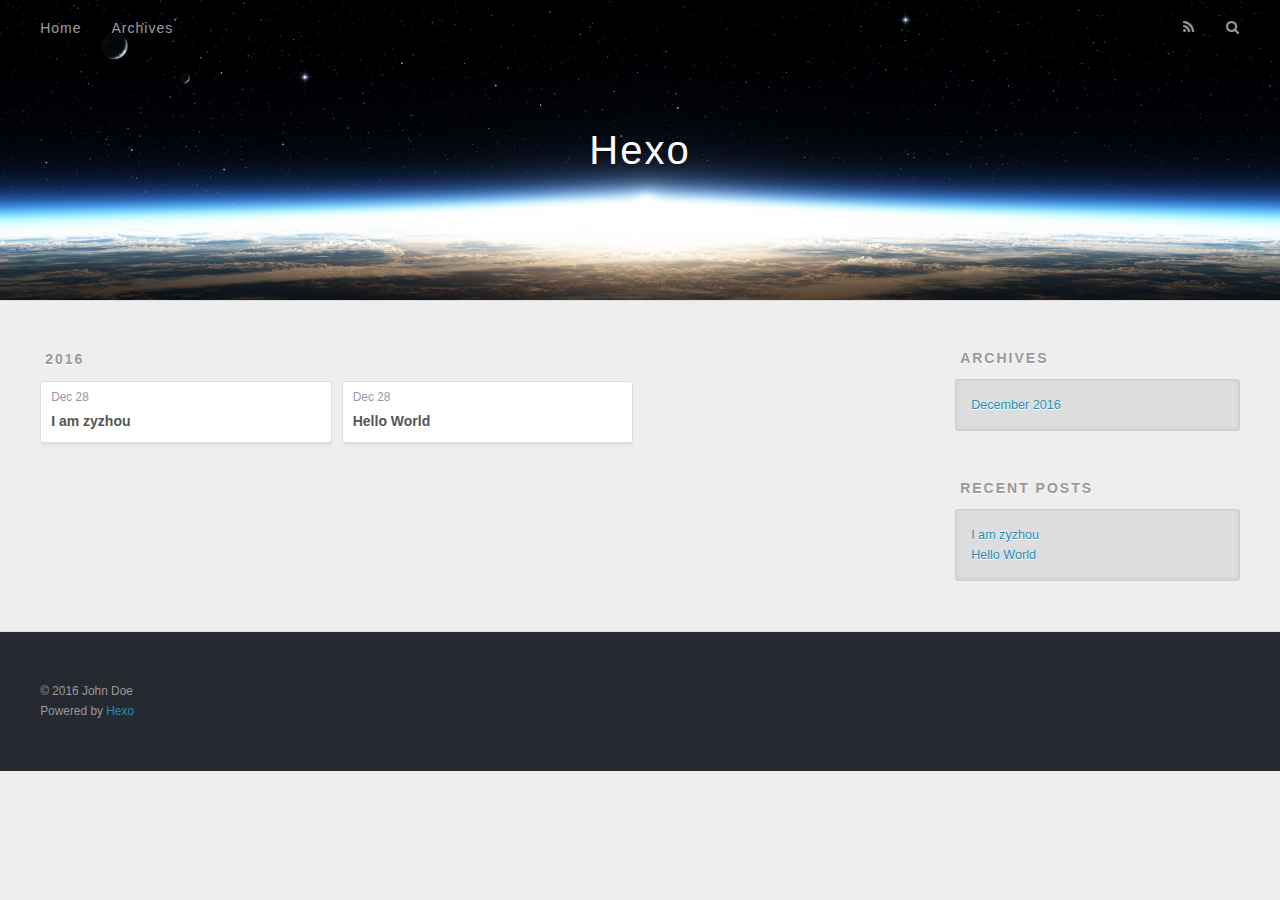
==== archives/index.html @ e1644403 "Site updated: 2016-12-28 16:24:55" ====
<!DOCTYPE html>
<html>
<head>
  <meta charset="utf-8">
  
  <title>Archives | Hexo</title>
  <meta name="viewport" content="width=device-width, initial-scale=1, maximum-scale=1">
  <meta property="og:type" content="website">
<meta property="og:title" content="Hexo">
<meta property="og:url" content="http://yoursite.com/archives/index.html">
<meta property="og:site_name" content="Hexo">
<meta name="twitter:card" content="summary">
<meta name="twitter:title" content="Hexo">
  
    <link rel="alternate" href="/atom.xml" title="Hexo" type="application/atom+xml">
  
  
    <link rel="icon" href="/favicon.png">
  
  
    <link href="//fonts.googleapis.com/css?family=Source+Code+Pro" rel="stylesheet" type="text/css">
  
  <link rel="stylesheet" href="/css/style.css">
  

</head>

<body>
  <div id="container">
    <div id="wrap">
      <header id="header">
  <div id="banner"></div>
  <div id="header-outer" class="outer">
    <div id="header-title" class="inner">
      <h1 id="logo-wrap">
        <a href="/" id="logo">Hexo</a>
      </h1>
      
    </div>
    <div id="header-inner" class="inner">
      <nav id="main-nav">
        <a id="main-nav-toggle" class="nav-icon"></a>
        
          <a class="main-nav-link" href="/">Home</a>
        
          <a class="main-nav-link" href="/archives">Archives</a>
        
      </nav>
      <nav id="sub-nav">
        
          <a id="nav-rss-link" class="nav-icon" href="/atom.xml" title="RSS Feed"></a>
        
        <a id="nav-search-btn" class="nav-icon" title="Search"></a>
      </nav>
      <div id="search-form-wrap">
        <form action="//google.com/search" method="get" accept-charset="UTF-8" class="search-form"><input type="search" name="q" results="0" class="search-form-input" placeholder="Search"><button type="submit" class="search-form-submit">&#xF002;</button><input type="hidden" name="sitesearch" value="http://yoursite.com"></form>
      </div>
    </div>
  </div>
</header>
      <div class="outer">
        <section id="main">
  
  
    
    
      
      
      <section class="archives-wrap">
        <div class="archive-year-wrap">
          <a href="/archives/2016" class="archive-year">2016</a>
        </div>
        <div class="archives">
    
    <article class="archive-article archive-type-post">
  <div class="archive-article-inner">
    <header class="archive-article-header">
      <a href="/2016/12/28/I-am-zyzhou/" class="archive-article-date">
  <time datetime="2016-12-28T08:07:32.000Z" itemprop="datePublished">Dec 28</time>
</a>
      
  
    <h1 itemprop="name">
      <a class="archive-article-title" href="/2016/12/28/I-am-zyzhou/">I am zyzhou</a>
    </h1>
  

    </header>
  </div>
</article>
  
    
    
    <article class="archive-article archive-type-post">
  <div class="archive-article-inner">
    <header class="archive-article-header">
      <a href="/2016/12/28/hello-world/" class="archive-article-date">
  <time datetime="2016-12-28T08:02:18.606Z" itemprop="datePublished">Dec 28</time>
</a>
      
  
    <h1 itemprop="name">
      <a class="archive-article-title" href="/2016/12/28/hello-world/">Hello World</a>
    </h1>
  

    </header>
  </div>
</article>
  
  
    </div></section>
  

</section>
        
          <aside id="sidebar">
  
    

  
    

  
    
  
    
  <div class="widget-wrap">
    <h3 class="widget-title">Archives</h3>
    <div class="widget">
      <ul class="archive-list"><li class="archive-list-item"><a class="archive-list-link" href="/archives/2016/12/">December 2016</a></li></ul>
    </div>
  </div>


  
    
  <div class="widget-wrap">
    <h3 class="widget-title">Recent Posts</h3>
    <div class="widget">
      <ul>
        
          <li>
            <a href="/2016/12/28/I-am-zyzhou/">I am zyzhou</a>
          </li>
        
          <li>
            <a href="/2016/12/28/hello-world/">Hello World</a>
          </li>
        
      </ul>
    </div>
  </div>

  
</aside>
        
      </div>
      <footer id="footer">
  
  <div class="outer">
    <div id="footer-info" class="inner">
      &copy; 2016 John Doe<br>
      Powered by <a href="http://hexo.io/" target="_blank">Hexo</a>
    </div>
  </div>
</footer>
    </div>
    <nav id="mobile-nav">
  
    <a href="/" class="mobile-nav-link">Home</a>
  
    <a href="/archives" class="mobile-nav-link">Archives</a>
  
</nav>
    

<script src="//ajax.googleapis.com/ajax/libs/jquery/2.0.3/jquery.min.js"></script>


  <link rel="stylesheet" href="/fancybox/jquery.fancybox.css">
  <script src="/fancybox/jquery.fancybox.pack.js"></script>


<script src="/js/script.js"></script>

  </div>
</body>
</html>
---- css/style.css ----
body {
  width: 100%;
}
body:before,
body:after {
  content: "";
  display: table;
}
body:after {
  clear: both;
}
html,
body,
div,
span,
applet,
object,
iframe,
h1,
h2,
h3,
h4,
h5,
h6,
p,
blockquote,
pre,
a,
abbr,
acronym,
address,
big,
cite,
code,
del,
dfn,
em,
img,
ins,
kbd,
q,
s,
samp,
small,
strike,
strong,
sub,
sup,
tt,
var,
dl,
dt,
dd,
ol,
ul,
li,
fieldset,
form,
label,
legend,
table,
caption,
tbody,
tfoot,
thead,
tr,
th,
td {
  margin: 0;
  padding: 0;
  border: 0;
  outline: 0;
  font-weight: inherit;
  font-style: inherit;
  font-family: inherit;
  font-size: 100%;
  vertical-align: baseline;
}
body {
  line-height: 1;
  color: #000;
  background: #fff;
}
ol,
ul {
  list-style: none;
}
table {
  border-collapse: separate;
  border-spacing: 0;
  vertical-align: middle;
}
caption,
th,
td {
  text-align: left;
  font-weight: normal;
  vertical-align: middle;
}
a img {
  border: none;
}
input,
button {
  margin: 0;
  padding: 0;
}
input::-moz-focus-inner,
button::-moz-focus-inner {
  border: 0;
  padding: 0;
}
@font-face {
  font-family: FontAwesome;
  font-style: normal;
  font-weight: normal;
  src: url("fonts/fontawesome-webfont.eot?v=#4.0.3");
  src: url("fonts/fontawesome-webfont.eot?#iefix&v=#4.0.3") format("embedded-opentype"), url("fonts/fontawesome-webfont.woff?v=#4.0.3") format("woff"), url("fonts/fontawesome-webfont.ttf?v=#4.0.3") format("truetype"), url("fonts/fontawesome-webfont.svg#fontawesomeregular?v=#4.0.3") format("svg");
}
html,
body,
#container {
  height: 100%;
}
body {
  background: #eee;
  font: 14px "Helvetica Neue", Helvetica, Arial, sans-serif;
  -webkit-text-size-adjust: 100%;
}
.outer {
  max-width: 1220px;
  margin: 0 auto;
  padding: 0 20px;
}
.outer:before,
.outer:after {
  content: "";
  display: table;
}
.outer:after {
  clear: both;
}
.inner {
  display: inline;
  float: left;
  width: 98.33333333333333%;
  margin: 0 0.833333333333333%;
}
.left,
.alignleft {
  float: left;
}
.right,
.alignright {
  float: right;
}
.clear {
  clear: both;
}
#container {
  position: relative;
}
.mobile-nav-on {
  overflow: hidden;
}
#wrap {
  height: 100%;
  width: 100%;
  position: absolute;
  top: 0;
  left: 0;
  -webkit-transition: 0.2s ease-out;
  -moz-transition: 0.2s ease-out;
  -ms-transition: 0.2s ease-out;
  transition: 0.2s ease-out;
  z-index: 1;
  background: #eee;
}
.mobile-nav-on #wrap {
  left: 280px;
}
@media screen and (min-width: 768px) {
  #main {
    display: inline;
    float: left;
    width: 73.33333333333333%;
    margin: 0 0.833333333333333%;
  }
}
.article-date,
.article-category-link,
.archive-year,
.widget-title {
  text-decoration: none;
  text-transform: uppercase;
  letter-spacing: 2px;
  color: #999;
  margin-bottom: 1em;
  margin-left: 5px;
  line-height: 1em;
  text-shadow: 0 1px #fff;
  font-weight: bold;
}
.article-inner,
.archive-article-inner {
  background: #fff;
  -webkit-box-shadow: 1px 2px 3px #ddd;
  box-shadow: 1px 2px 3px #ddd;
  border: 1px solid #ddd;
  border-radius: 3px;
}
.article-entry h1,
.widget h1 {
  font-size: 2em;
}
.article-entry h2,
.widget h2 {
  font-size: 1.5em;
}
.article-entry h3,
.widget h3 {
  font-size: 1.3em;
}
.article-entry h4,
.widget h4 {
  font-size: 1.2em;
}
.article-entry h5,
.widget h5 {
  font-size: 1em;
}
.article-entry h6,
.widget h6 {
  font-size: 1em;
  color: #999;
}
.article-entry hr,
.widget hr {
  border: 1px dashed #ddd;
}
.article-entry strong,
.widget strong {
  font-weight: bold;
}
.article-entry em,
.widget em,
.article-entry cite,
.widget cite {
  font-style: italic;
}
.article-entry sup,
.widget sup,
.article-entry sub,
.widget sub {
  font-size: 0.75em;
  line-height: 0;
  position: relative;
  vertical-align: baseline;
}
.article-entry sup,
.widget sup {
  top: -0.5em;
}
.article-entry sub,
.widget sub {
  bottom: -0.2em;
}
.article-entry small,
.widget small {
  font-size: 0.85em;
}
.article-entry acronym,
.widget acronym,
.article-entry abbr,
.widget abbr {
  border-bottom: 1px dotted;
}
.article-entry ul,
.widget ul,
.article-entry ol,
.widget ol,
.article-entry dl,
.widget dl {
  margin: 0 20px;
  line-height: 1.6em;
}
.article-entry ul ul,
.widget ul ul,
.article-entry ol ul,
.widget ol ul,
.article-entry ul ol,
.widget ul ol,
.article-entry ol ol,
.widget ol ol {
  margin-top: 0;
  margin-bottom: 0;
}
.article-entry ul,
.widget ul {
  list-style: disc;
}
.article-entry ol,
.widget ol {
  list-style: decimal;
}
.article-entry dt,
.widget dt {
  font-weight: bold;
}
#header {
  height: 300px;
  position: relative;
  border-bottom: 1px solid #ddd;
}
#header:before,
#header:after {
  content: "";
  position: absolute;
  left: 0;
  right: 0;
  height: 40px;
}
#header:before {
  top: 0;
  background: -webkit-linear-gradient(rgba(0,0,0,0.2), transparent);
  background: -moz-linear-gradient(rgba(0,0,0,0.2), transparent);
  background: -ms-linear-gradient(rgba(0,0,0,0.2), transparent);
  background: linear-gradient(rgba(0,0,0,0.2), transparent);
}
#header:after {
  bottom: 0;
  background: -webkit-linear-gradient(transparent, rgba(0,0,0,0.2));
  background: -moz-linear-gradient(transparent, rgba(0,0,0,0.2));
  background: -ms-linear-gradient(transparent, rgba(0,0,0,0.2));
  background: linear-gradient(transparent, rgba(0,0,0,0.2));
}
#header-outer {
  height: 100%;
  position: relative;
}
#header-inner {
  position: relative;
  overflow: hidden;
}
#banner {
  position: absolute;
  top: 0;
  left: 0;
  width: 100%;
  height: 100%;
  background: url("images/banner.jpg") center #000;
  -webkit-background-size: cover;
  -moz-background-size: cover;
  background-size: cover;
  z-index: -1;
}
#header-title {
  text-align: center;
  height: 40px;
  position: absolute;
  top: 50%;
  left: 0;
  margin-top: -20px;
}
#logo,
#subtitle {
  text-decoration: none;
  color: #fff;
  font-weight: 300;
  text-shadow: 0 1px 4px rgba(0,0,0,0.3);
}
#logo {
  font-size: 40px;
  line-height: 40px;
  letter-spacing: 2px;
}
#subtitle {
  font-size: 16px;
  line-height: 16px;
  letter-spacing: 1px;
}
#subtitle-wrap {
  margin-top: 16px;
}
#main-nav {
  float: left;
  margin-left: -15px;
}
.nav-icon,
.main-nav-link {
  float: left;
  color: #fff;
  opacity: 0.6;
  text-decoration: none;
  text-shadow: 0 1px rgba(0,0,0,0.2);
  -webkit-transition: opacity 0.2s;
  -moz-transition: opacity 0.2s;
  -ms-transition: opacity 0.2s;
  transition: opacity 0.2s;
  display: block;
  padding: 20px 15px;
}
.nav-icon:hover,
.main-nav-link:hover {
  opacity: 1;
}
.nav-icon {
  font-family: FontAwesome;
  text-align: center;
  font-size: 14px;
  width: 14px;
  height: 14px;
  padding: 20px 15px;
  position: relative;
  cursor: pointer;
}
.main-nav-link {
  font-weight: 300;
  letter-spacing: 1px;
}
@media screen and (max-width: 479px) {
  .main-nav-link {
    display: none;
  }
}
#main-nav-toggle {
  display: none;
}
#main-nav-toggle:before {
  content: "\f0c9";
}
@media screen and (max-width: 479px) {
  #main-nav-toggle {
    display: block;
  }
}
#sub-nav {
  float: right;
  margin-right: -15px;
}
#nav-rss-link:before {
  content: "\f09e";
}
#nav-search-btn:before {
  content: "\f002";
}
#search-form-wrap {
  position: absolute;
  top: 15px;
  width: 150px;
  height: 30px;
  right: -150px;
  opacity: 0;
  -webkit-transition: 0.2s ease-out;
  -moz-transition: 0.2s ease-out;
  -ms-transition: 0.2s ease-out;
  transition: 0.2s ease-out;
}
#search-form-wrap.on {
  opacity: 1;
  right: 0;
}
@media screen and (max-width: 479px) {
  #search-form-wrap {
    width: 100%;
    right: -100%;
  }
}
.search-form {
  position: absolute;
  top: 0;
  left: 0;
  right: 0;
  background: #fff;
  padding: 5px 15px;
  border-radius: 15px;
  -webkit-box-shadow: 0 0 10px rgba(0,0,0,0.3);
  box-shadow: 0 0 10px rgba(0,0,0,0.3);
}
.search-form-input {
  border: none;
  background: none;
  color: #555;
  width: 100%;
  font: 13px "Helvetica Neue", Helvetica, Arial, sans-serif;
  outline: none;
}
.search-form-input::-webkit-search-results-decoration,
.search-form-input::-webkit-search-cancel-button {
  -webkit-appearance: none;
}
.search-form-submit {
  position: absolute;
  top: 50%;
  right: 10px;
  margin-top: -7px;
  font: 13px FontAwesome;
  border: none;
  background: none;
  color: #bbb;
  cursor: pointer;
}
.search-form-submit:hover,
.search-form-submit:focus {
  color: #777;
}
.article {
  margin: 50px 0;
}
.article-inner {
  overflow: hidden;
}
.article-meta:before,
.article-meta:after {
  content: "";
  display: table;
}
.article-meta:after {
  clear: both;
}
.article-date {
  float: left;
}
.article-category {
  float: left;
  line-height: 1em;
  color: #ccc;
  text-shadow: 0 1px #fff;
  margin-left: 8px;
}
.article-category:before {
  content: "\2022";
}
.article-category-link {
  margin: 0 12px 1em;
}
.article-header {
  padding: 20px 20px 0;
}
.article-title {
  text-decoration: none;
  font-size: 2em;
  font-weight: bold;
  color: #555;
  line-height: 1.1em;
  -webkit-transition: color 0.2s;
  -moz-transition: color 0.2s;
  -ms-transition: color 0.2s;
  transition: color 0.2s;
}
a.article-title:hover {
  color: #258fb8;
}
.article-entry {
  color: #555;
  padding: 0 20px;
}
.article-entry:before,
.article-entry:after {
  content: "";
  display: table;
}
.article-entry:after {
  clear: both;
}
.article-entry p,
.article-entry table {
  line-height: 1.6em;
  margin: 1.6em 0;
}
.article-entry h1,
.article-entry h2,
.article-entry h3,
.article-entry h4,
.article-entry h5,
.article-entry h6 {
  font-weight: bold;
}
.article-entry h1,
.article-entry h2,
.article-entry h3,
.article-entry h4,
.article-entry h5,
.article-entry h6 {
  line-height: 1.1em;
  margin: 1.1em 0;
}
.article-entry a {
  color: #258fb8;
  text-decoration: none;
}
.article-entry a:hover {
  text-decoration: underline;
}
.article-entry ul,
.article-entry ol,
.article-entry dl {
  margin-top: 1.6em;
  margin-bottom: 1.6em;
}
.article-entry img,
.article-entry video {
  max-width: 100%;
  height: auto;
  display: block;
  margin: auto;
}
.article-entry iframe {
  border: none;
}
.article-entry table {
  width: 100%;
  border-collapse: collapse;
  border-spacing: 0;
}
.article-entry th {
  font-weight: bold;
  border-bottom: 3px solid #ddd;
  padding-bottom: 0.5em;
}
.article-entry td {
  border-bottom: 1px solid #ddd;
  padding: 10px 0;
}
.article-entry blockquote {
  font-family: Georgia, "Times New Roman", serif;
  font-size: 1.4em;
  margin: 1.6em 20px;
  text-align: center;
}
.article-entry blockquote footer {
  font-size: 14px;
  margin: 1.6em 0;
  font-family: "Helvetica Neue", Helvetica, Arial, sans-serif;
}
.article-entry blockquote footer cite:before {
  content: "—";
  padding: 0 0.5em;
}
.article-entry .pullquote {
  text-align: left;
  width: 45%;
  margin: 0;
}
.article-entry .pullquote.left {
  margin-left: 0.5em;
  margin-right: 1em;
}
.article-entry .pullquote.right {
  margin-right: 0.5em;
  margin-left: 1em;
}
.article-entry .caption {
  color: #999;
  display: block;
  font-size: 0.9em;
  margin-top: 0.5em;
  position: relative;
  text-align: center;
}
.article-entry .video-container {
  position: relative;
  padding-top: 56.25%;
  height: 0;
  overflow: hidden;
}
.article-entry .video-container iframe,
.article-entry .video-container object,
.article-entry .video-container embed {
  position: absolute;
  top: 0;
  left: 0;
  width: 100%;
  height: 100%;
  margin-top: 0;
}
.article-more-link a {
  display: inline-block;
  line-height: 1em;
  padding: 6px 15px;
  border-radius: 15px;
  background: #eee;
  color: #999;
  text-shadow: 0 1px #fff;
  text-decoration: none;
}
.article-more-link a:hover {
  background: #258fb8;
  color: #fff;
  text-decoration: none;
  text-shadow: 0 1px #1e7293;
}
.article-footer {
  font-size: 0.85em;
  line-height: 1.6em;
  border-top: 1px solid #ddd;
  padding-top: 1.6em;
  margin: 0 20px 20px;
}
.article-footer:before,
.article-footer:after {
  content: "";
  display: table;
}
.article-footer:after {
  clear: both;
}
.article-footer a {
  color: #999;
  text-decoration: none;
}
.article-footer a:hover {
  color: #555;
}
.article-tag-list-item {
  float: left;
  margin-right: 10px;
}
.article-tag-list-link:before {
  content: "#";
}
.article-comment-link {
  float: right;
}
.article-comment-link:before {
  content: "\f075";
  font-family: FontAwesome;
  padding-right: 8px;
}
.article-share-link {
  cursor: pointer;
  float: right;
  margin-left: 20px;
}
.article-share-link:before {
  content: "\f064";
  font-family: FontAwesome;
  padding-right: 6px;
}
#article-nav {
  position: relative;
}
#article-nav:before,
#article-nav:after {
  content: "";
  display: table;
}
#article-nav:after {
  clear: both;
}
@media screen and (min-width: 768px) {
  #article-nav {
    margin: 50px 0;
  }
  #article-nav:before {
    width: 8px;
    height: 8px;
    position: absolute;
    top: 50%;
    left: 50%;
    margin-top: -4px;
    margin-left: -4px;
    content: "";
    border-radius: 50%;
    background: #ddd;
    -webkit-box-shadow: 0 1px 2px #fff;
    box-shadow: 0 1px 2px #fff;
  }
}
.article-nav-link-wrap {
  text-decoration: none;
  text-shadow: 0 1px #fff;
  color: #999;
  -webkit-box-sizing: border-box;
  -moz-box-sizing: border-box;
  box-sizing: border-box;
  margin-top: 50px;
  text-align: center;
  display: block;
}
.article-nav-link-wrap:hover {
  color: #555;
}
@media screen and (min-width: 768px) {
  .article-nav-link-wrap {
    width: 50%;
    margin-top: 0;
  }
}
@media screen and (min-width: 768px) {
  #article-nav-newer {
    float: left;
    text-align: right;
    padding-right: 20px;
  }
}
@media screen and (min-width: 768px) {
  #article-nav-older {
    float: right;
    text-align: left;
    padding-left: 20px;
  }
}
.article-nav-caption {
  text-transform: uppercase;
  letter-spacing: 2px;
  color: #ddd;
  line-height: 1em;
  font-weight: bold;
}
#article-nav-newer .article-nav-caption {
  margin-right: -2px;
}
.article-nav-title {
  font-size: 0.85em;
  line-height: 1.6em;
  margin-top: 0.5em;
}
.article-share-box {
  position: absolute;
  display: none;
  background: #fff;
  -webkit-box-shadow: 1px 2px 10px rgba(0,0,0,0.2);
  box-shadow: 1px 2px 10px rgba(0,0,0,0.2);
  border-radius: 3px;
  margin-left: -145px;
  overflow: hidden;
  z-index: 1;
}
.article-share-box.on {
  display: block;
}
.article-share-input {
  width: 100%;
  background: none;
  -webkit-box-sizing: border-box;
  -moz-box-sizing: border-box;
  box-sizing: border-box;
  font: 14px "Helvetica Neue", Helvetica, Arial, sans-serif;
  padding: 0 15px;
  color: #555;
  outline: none;
  border: 1px solid #ddd;
  border-radius: 3px 3px 0 0;
  height: 36px;
  line-height: 36px;
}
.article-share-links {
  background: #eee;
}
.article-share-links:before,
.article-share-links:after {
  content: "";
  display: table;
}
.article-share-links:after {
  clear: both;
}
.article-share-twitter,
.article-share-facebook,
.article-share-pinterest,
.article-share-google {
  width: 50px;
  height: 36px;
  display: block;
  float: left;
  position: relative;
  color: #999;
  text-shadow: 0 1px #fff;
}
.article-share-twitter:before,
.article-share-facebook:before,
.article-share-pinterest:before,
.article-share-google:before {
  font-size: 20px;
  font-family: FontAwesome;
  width: 20px;
  height: 20px;
  position: absolute;
  top: 50%;
  left: 50%;
  margin-top: -10px;
  margin-left: -10px;
  text-align: center;
}
.article-share-twitter:hover,
.article-share-facebook:hover,
.article-share-pinterest:hover,
.article-share-google:hover {
  color: #fff;
}
.article-share-twitter:before {
  content: "\f099";
}
.article-share-twitter:hover {
  background: #00aced;
  text-shadow: 0 1px #008abe;
}
.article-share-facebook:before {
  content: "\f09a";
}
.article-share-facebook:hover {
  background: #3b5998;
  text-shadow: 0 1px #2f477a;
}
.article-share-pinterest:before {
  content: "\f0d2";
}
.article-share-pinterest:hover {
  background: #cb2027;
  text-shadow: 0 1px #a21a1f;
}
.article-share-google:before {
  content: "\f0d5";
}
.article-share-google:hover {
  background: #dd4b39;
  text-shadow: 0 1px #be3221;
}
.article-gallery {
  background: #000;
  position: relative;
}
.article-gallery-photos {
  position: relative;
  overflow: hidden;
}
.article-gallery-img {
  display: none;
  max-width: 100%;
}
.article-gallery-img:first-child {
  display: block;
}
.article-gallery-img.loaded {
  position: absolute;
  display: block;
}
.article-gallery-img img {
  display: block;
  max-width: 100%;
  margin: 0 auto;
}
#comments {
  background: #fff;
  -webkit-box-shadow: 1px 2px 3px #ddd;
  box-shadow: 1px 2px 3px #ddd;
  padding: 20px;
  border: 1px solid #ddd;
  border-radius: 3px;
  margin: 50px 0;
}
#comments a {
  color: #258fb8;
}
.archives-wrap {
  margin: 50px 0;
}
.archives:before,
.archives:after {
  content: "";
  display: table;
}
.archives:after {
  clear: both;
}
.archive-year-wrap {
  margin-bottom: 1em;
}
.archives {
  -webkit-column-gap: 10px;
  -moz-column-gap: 10px;
  column-gap: 10px;
}
@media screen and (min-width: 480px) and (max-width: 767px) {
  .archives {
    -webkit-column-count: 2;
    -moz-column-count: 2;
    column-count: 2;
  }
}
@media screen and (min-width: 768px) {
  .archives {
    -webkit-column-count: 3;
    -moz-column-count: 3;
    column-count: 3;
  }
}
.archive-article {
  -webkit-column-break-inside: avoid;
  page-break-inside: avoid;
  overflow: hidden;
  break-inside: avoid-column;
}
.archive-article-inner {
  padding: 10px;
  margin-bottom: 15px;
}
.archive-article-title {
  text-decoration: none;
  font-weight: bold;
  color: #555;
  -webkit-transition: color 0.2s;
  -moz-transition: color 0.2s;
  -ms-transition: color 0.2s;
  transition: color 0.2s;
  line-height: 1.6em;
}
.archive-article-title:hover {
  color: #258fb8;
}
.archive-article-footer {
  margin-top: 1em;
}
.archive-article-date {
  color: #999;
  text-decoration: none;
  font-size: 0.85em;
  line-height: 1em;
  margin-bottom: 0.5em;
  display: block;
}
#page-nav {
  margin: 50px auto;
  background: #fff;
  -webkit-box-shadow: 1px 2px 3px #ddd;
  box-shadow: 1px 2px 3px #ddd;
  border: 1px solid #ddd;
  border-radius: 3px;
  text-align: center;
  color: #999;
  overflow: hidden;
}
#page-nav:before,
#page-nav:after {
  content: "";
  display: table;
}
#page-nav:after {
  clear: both;
}
#page-nav a,
#page-nav span {
  padding: 10px 20px;
  line-height: 1;
  height: 2ex;
}
#page-nav a {
  color: #999;
  text-decoration: none;
}
#page-nav a:hover {
  background: #999;
  color: #fff;
}
#page-nav .prev {
  float: left;
}
#page-nav .next {
  float: right;
}
#page-nav .page-number {
  display: inline-block;
}
@media screen and (max-width: 479px) {
  #page-nav .page-number {
    display: none;
  }
}
#page-nav .current {
  color: #555;
  font-weight: bold;
}
#page-nav .space {
  color: #ddd;
}
#footer {
  background: #262a30;
  padding: 50px 0;
  border-top: 1px solid #ddd;
  color: #999;
}
#footer a {
  color: #258fb8;
  text-decoration: none;
}
#footer a:hover {
  text-decoration: underline;
}
#footer-info {
  line-height: 1.6em;
  font-size: 0.85em;
}
.article-entry pre,
.article-entry .highlight {
  background: #2d2d2d;
  margin: 0 -20px;
  padding: 15px 20px;
  border-style: solid;
  border-color: #ddd;
  border-width: 1px 0;
  overflow: auto;
  color: #ccc;
  line-height: 22.400000000000002px;
}
.article-entry .highlight .gutter pre,
.article-entry .gist .gist-file .gist-data .line-numbers {
  color: #666;
  font-size: 0.85em;
}
.article-entry pre,
.article-entry code {
  font-family: "Source Code Pro", Consolas, Monaco, Menlo, Consolas, monospace;
}
.article-entry code {
  background: #eee;
  text-shadow: 0 1px #fff;
  padding: 0 0.3em;
}
.article-entry pre code {
  background: none;
  text-shadow: none;
  padding: 0;
}
.article-entry .highlight pre {
  border: none;
  margin: 0;
  padding: 0;
}
.article-entry .highlight table {
  margin: 0;
  width: auto;
}
.article-entry .highlight td {
  border: none;
  padding: 0;
}
.article-entry .highlight figcaption {
  font-size: 0.85em;
  color: #999;
  line-height: 1em;
  margin-bottom: 1em;
}
.article-entry .highlight figcaption:before,
.article-entry .highlight figcaption:after {
  content: "";
  display: table;
}
.article-entry .highlight figcaption:after {
  clear: both;
}
.article-entry .highlight figcaption a {
  float: right;
}
.article-entry .highlight .gutter pre {
  text-align: right;
  padding-right: 20px;
}
.article-entry .highlight .line {
  height: 22.400000000000002px;
}
.article-entry .highlight .line.marked {
  background: #515151;
}
.article-entry .gist {
  margin: 0 -20px;
  border-style: solid;
  border-color: #ddd;
  border-width: 1px 0;
  background: #2d2d2d;
  padding: 15px 20px 15px 0;
}
.article-entry .gist .gist-file {
  border: none;
  font-family: "Source Code Pro", Consolas, Monaco, Menlo, Consolas, monospace;
  margin: 0;
}
.article-entry .gist .gist-file .gist-data {
  background: none;
  border: none;
}
.article-entry .gist .gist-file .gist-data .line-numbers {
  background: none;
  border: none;
  padding: 0 20px 0 0;
}
.article-entry .gist .gist-file .gist-data .line-data {
  padding: 0 !important;
}
.article-entry .gist .gist-file .highlight {
  margin: 0;
  padding: 0;
  border: none;
}
.article-entry .gist .gist-file .gist-meta {
  background: #2d2d2d;
  color: #999;
  font: 0.85em "Helvetica Neue", Helvetica, Arial, sans-serif;
  text-shadow: 0 0;
  padding: 0;
  margin-top: 1em;
  margin-left: 20px;
}
.article-entry .gist .gist-file .gist-meta a {
  color: #258fb8;
  font-weight: normal;
}
.article-entry .gist .gist-file .gist-meta a:hover {
  text-decoration: underline;
}
pre .comment,
pre .title {
  color: #999;
}
pre .variable,
pre .attribute,
pre .tag,
pre .regexp,
pre .ruby .constant,
pre .xml .tag .title,
pre .xml .pi,
pre .xml .doctype,
pre .html .doctype,
pre .css .id,
pre .css .class,
pre .css .pseudo {
  color: #f2777a;
}
pre .number,
pre .preprocessor,
pre .built_in,
pre .literal,
pre .params,
pre .constant {
  color: #f99157;
}
pre .class,
pre .ruby .class .title,
pre .css .rules .attribute {
  color: #9c9;
}
pre .string,
pre .value,
pre .inheritance,
pre .header,
pre .ruby .symbol,
pre .xml .cdata {
  color: #9c9;
}
pre .css .hexcolor {
  color: #6cc;
}
pre .function,
pre .python .decorator,
pre .python .title,
pre .ruby .function .title,
pre .ruby .title .keyword,
pre .perl .sub,
pre .javascript .title,
pre .coffeescript .title {
  color: #69c;
}
pre .keyword,
pre .javascript .function {
  color: #c9c;
}
@media screen and (max-width: 479px) {
  #mobile-nav {
    position: absolute;
    top: 0;
    left: 0;
    width: 280px;
    height: 100%;
    background: #191919;
    border-right: 1px solid #fff;
  }
}
@media screen and (max-width: 479px) {
  .mobile-nav-link {
    display: block;
    color: #999;
    text-decoration: none;
    padding: 15px 20px;
    font-weight: bold;
  }
  .mobile-nav-link:hover {
    color: #fff;
  }
}
@media screen and (min-width: 768px) {
  #sidebar {
    display: inline;
    float: left;
    width: 23.333333333333332%;
    margin: 0 0.833333333333333%;
  }
}
.widget-wrap {
  margin: 50px 0;
}
.widget {
  color: #777;
  text-shadow: 0 1px #fff;
  background: #ddd;
  -webkit-box-shadow: 0 -1px 4px #ccc inset;
  box-shadow: 0 -1px 4px #ccc inset;
  border: 1px solid #ccc;
  padding: 15px;
  border-radius: 3px;
}
.widget a {
  color: #258fb8;
  text-decoration: none;
}
.widget a:hover {
  text-decoration: underline;
}
.widget ul ul,
.widget ol ul,
.widget dl ul,
.widget ul ol,
.widget ol ol,
.widget dl ol,
.widget ul dl,
.widget ol dl,
.widget dl dl {
  margin-left: 15px;
  list-style: disc;
}
.widget {
  line-height: 1.6em;
  word-wrap: break-word;
  font-size: 0.9em;
}
.widget ul,
.widget ol {
  list-style: none;
  margin: 0;
}
.widget ul ul,
.widget ol ul,
.widget ul ol,
.widget ol ol {
  margin: 0 20px;
}
.widget ul ul,
.widget ol ul {
  list-style: disc;
}
.widget ul ol,
.widget ol ol {
  list-style: decimal;
}
.category-list-count,
.tag-list-count,
.archive-list-count {
  padding-left: 5px;
  color: #999;
  font-size: 0.85em;
}
.category-list-count:before,
.tag-list-count:before,
.archive-list-count:before {
  content: "(";
}
.category-list-count:after,
.tag-list-count:after,
.archive-list-count:after {
  content: ")";
}
.tagcloud a {
  margin-right: 5px;
  display: inline-block;
}
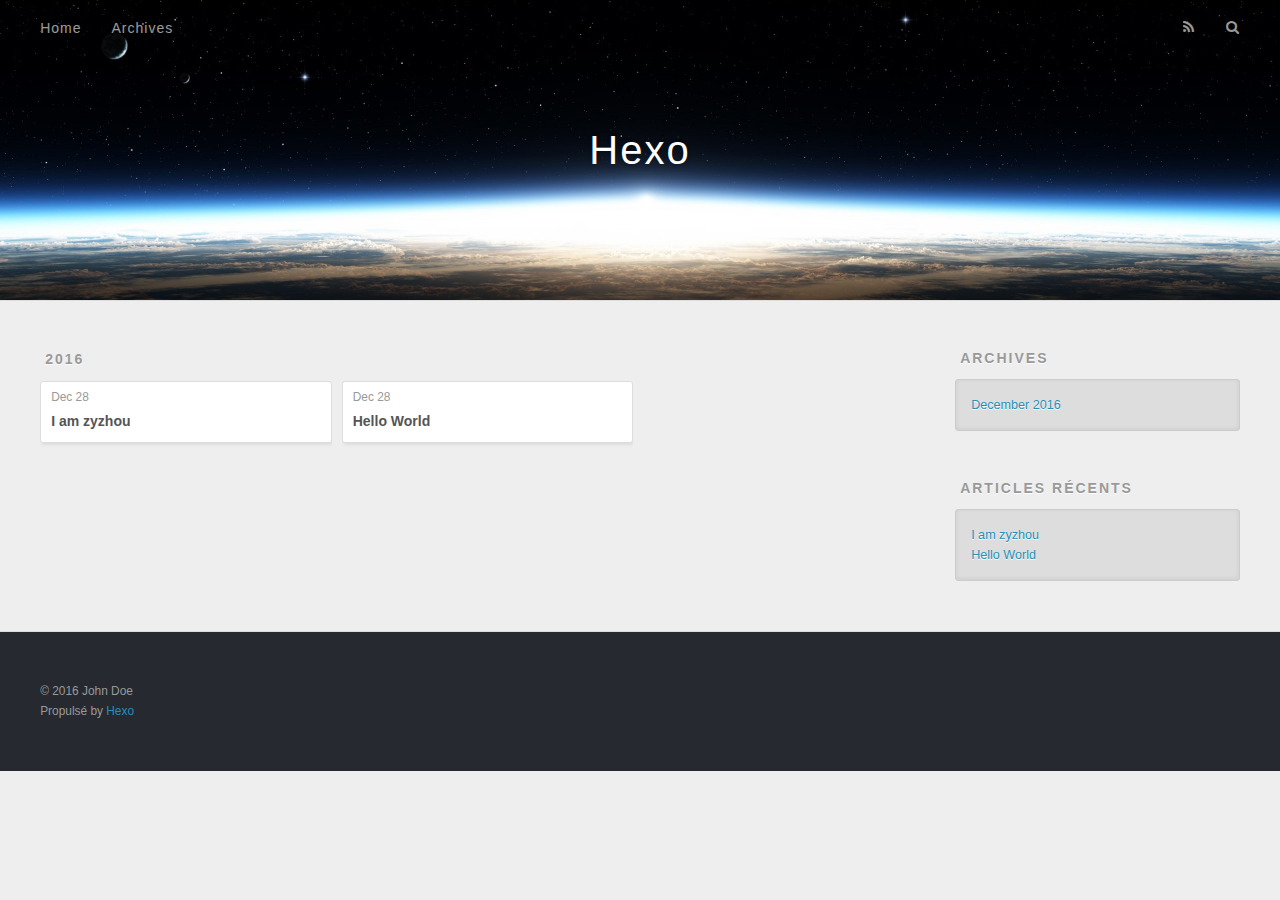
==== commit 23fd95eb: "Site updated: 2016-12-28 16:26:14" ====
--- a/archives/index.html
+++ b/archives/index.html
@@ -48,9 +48,9 @@
       </nav>
       <nav id="sub-nav">
         
-          <a id="nav-rss-link" class="nav-icon" href="/atom.xml" title="RSS Feed"></a>
+          <a id="nav-rss-link" class="nav-icon" href="/atom.xml" title="Flux RSS"></a>
         
-        <a id="nav-search-btn" class="nav-icon" title="Search"></a>
+        <a id="nav-search-btn" class="nav-icon" title="Rechercher"></a>
       </nav>
       <div id="search-form-wrap">
         <form action="//google.com/search" method="get" accept-charset="UTF-8" class="search-form"><input type="search" name="q" results="0" class="search-form-input" placeholder="Search"><button type="submit" class="search-form-submit">&#xF002;</button><input type="hidden" name="sitesearch" value="http://yoursite.com"></form>
@@ -136,7 +136,7 @@
   
     
   <div class="widget-wrap">
-    <h3 class="widget-title">Recent Posts</h3>
+    <h3 class="widget-title">Articles récents</h3>
     <div class="widget">
       <ul>
         
@@ -161,7 +161,7 @@
   <div class="outer">
     <div id="footer-info" class="inner">
       &copy; 2016 John Doe<br>
-      Powered by <a href="http://hexo.io/" target="_blank">Hexo</a>
+      Propulsé by <a href="http://hexo.io/" target="_blank">Hexo</a>
     </div>
   </div>
 </footer>
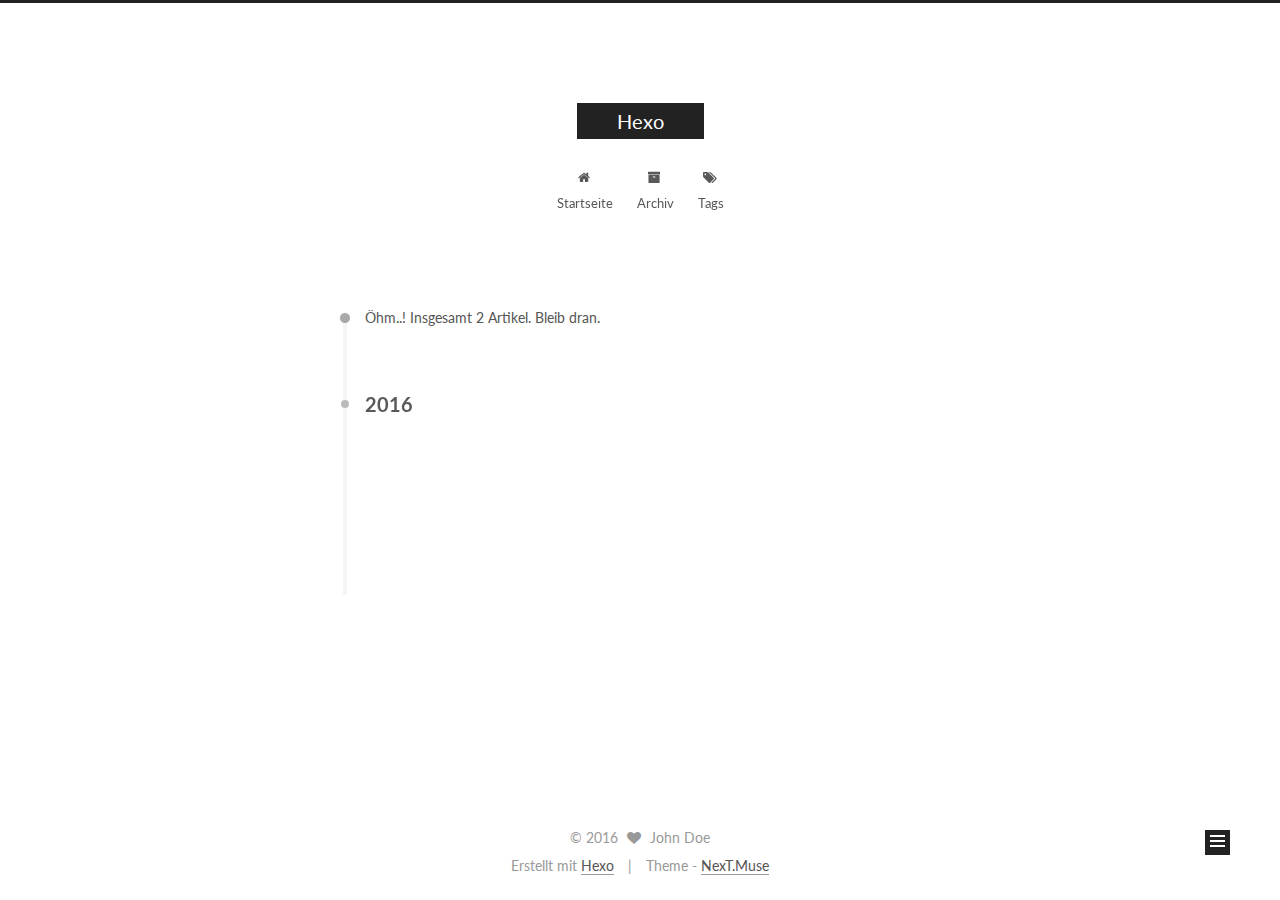
==== commit f2a65f59: "Site updated: 2016-12-28 16:40:18" ====
--- a/archives/index.html
+++ b/archives/index.html
@@ -1,189 +1,540 @@
-<!DOCTYPE html>
-<html>
+<!doctype html>
+
+
+
+  
+
+
+<html class="theme-next muse use-motion" lang="">
 <head>
-  <meta charset="utf-8">
-  
-  <title>Archives | Hexo</title>
-  <meta name="viewport" content="width=device-width, initial-scale=1, maximum-scale=1">
-  <meta property="og:type" content="website">
+  <meta charset="UTF-8"/>
+<meta http-equiv="X-UA-Compatible" content="IE=edge" />
+<meta name="viewport" content="width=device-width, initial-scale=1, maximum-scale=1"/>
+
+
+
+<meta http-equiv="Cache-Control" content="no-transform" />
+<meta http-equiv="Cache-Control" content="no-siteapp" />
+
+
+
+
+
+
+
+
+
+
+
+
+  
+  
+  <link href="/lib/fancybox/source/jquery.fancybox.css?v=2.1.5" rel="stylesheet" type="text/css" />
+
+
+
+
+  
+  
+  
+  
+
+  
+    
+    
+  
+
+  
+
+  
+
+  
+
+  
+
+  
+    
+    
+    <link href="//fonts.googleapis.com/css?family=Lato:300,300italic,400,400italic,700,700italic&subset=latin,latin-ext" rel="stylesheet" type="text/css">
+  
+
+
+
+
+
+
+<link href="/lib/font-awesome/css/font-awesome.min.css?v=4.6.2" rel="stylesheet" type="text/css" />
+
+<link href="/css/main.css?v=5.1.0" rel="stylesheet" type="text/css" />
+
+
+  <meta name="keywords" content="Hexo, NexT" />
+
+
+
+
+
+
+
+
+  <link rel="shortcut icon" type="image/x-icon" href="/favicon.ico?v=5.1.0" />
+
+
+
+
+
+
+<meta property="og:type" content="website">
 <meta property="og:title" content="Hexo">
 <meta property="og:url" content="http://yoursite.com/archives/index.html">
 <meta property="og:site_name" content="Hexo">
 <meta name="twitter:card" content="summary">
 <meta name="twitter:title" content="Hexo">
-  
-    <link rel="alternate" href="/atom.xml" title="Hexo" type="application/atom+xml">
-  
-  
-    <link rel="icon" href="/favicon.png">
-  
-  
-    <link href="//fonts.googleapis.com/css?family=Source+Code+Pro" rel="stylesheet" type="text/css">
-  
-  <link rel="stylesheet" href="/css/style.css">
-  
-
+
+
+
+<script type="text/javascript" id="hexo.configurations">
+  var NexT = window.NexT || {};
+  var CONFIG = {
+    root: '/',
+    scheme: 'Muse',
+    sidebar: {"position":"left","display":"post"},
+    fancybox: true,
+    motion: true,
+    duoshuo: {
+      userId: '0',
+      author: 'Author'
+    },
+    algolia: {
+      applicationID: '',
+      apiKey: '',
+      indexName: '',
+      hits: {"per_page":10},
+      labels: {"input_placeholder":"Search for Posts","hits_empty":"We didn't find any results for the search: ${query}","hits_stats":"${hits} results found in ${time} ms"}
+    }
+  };
+</script>
+
+
+
+  <link rel="canonical" href="http://yoursite.com/archives/"/>
+
+
+
+
+
+  <title> Archiv | Hexo </title>
 </head>
 
-<body>
-  <div id="container">
-    <div id="wrap">
-      <header id="header">
-  <div id="banner"></div>
-  <div id="header-outer" class="outer">
-    <div id="header-title" class="inner">
-      <h1 id="logo-wrap">
-        <a href="/" id="logo">Hexo</a>
+<body itemscope itemtype="http://schema.org/WebPage" lang="">
+
+  
+
+
+
+
+
+
+
+
+
+
+  
+  
+    
+  
+
+  <div class="container one-collumn sidebar-position-left  page-archive  ">
+    <div class="headband"></div>
+
+    <header id="header" class="header" itemscope itemtype="http://schema.org/WPHeader">
+      <div class="header-inner"><div class="site-meta ">
+  
+
+  <div class="custom-logo-site-title">
+    <a href="/"  class="brand" rel="start">
+      <span class="logo-line-before"><i></i></span>
+      <span class="site-title">Hexo</span>
+      <span class="logo-line-after"><i></i></span>
+    </a>
+  </div>
+    
+      <p class="site-subtitle"></p>
+    
+</div>
+
+<div class="site-nav-toggle">
+  <button>
+    <span class="btn-bar"></span>
+    <span class="btn-bar"></span>
+    <span class="btn-bar"></span>
+  </button>
+</div>
+
+<nav class="site-nav">
+  
+
+  
+    <ul id="menu" class="menu">
+      
+        
+        <li class="menu-item menu-item-home">
+          <a href="/" rel="section">
+            
+              <i class="menu-item-icon fa fa-fw fa-home"></i> <br />
+            
+            Startseite
+          </a>
+        </li>
+      
+        
+        <li class="menu-item menu-item-archives">
+          <a href="/archives" rel="section">
+            
+              <i class="menu-item-icon fa fa-fw fa-archive"></i> <br />
+            
+            Archiv
+          </a>
+        </li>
+      
+        
+        <li class="menu-item menu-item-tags">
+          <a href="/tags" rel="section">
+            
+              <i class="menu-item-icon fa fa-fw fa-tags"></i> <br />
+            
+            Tags
+          </a>
+        </li>
+      
+
+      
+    </ul>
+  
+
+  
+</nav>
+
+
+
+ </div>
+    </header>
+
+    <main id="main" class="main">
+      <div class="main-inner">
+        <div class="content-wrap">
+          <div id="content" class="content">
+            
+
+  <section id="posts" class="posts-collapse">
+    <span class="archive-move-on"></span>
+
+    <span class="archive-page-counter">
+      
+      
+      
+        
+      
+      Öhm..! Insgesamt 2 Artikel. Bleib dran.
+    </span>
+
+    
+
+      
+      
+      
+
+      
+        
+        <div class="collection-title">
+          <h2 class="archive-year motion-element" id="archive-year-2016">2016</h2>
+        </div>
+      
+      
+
+      
+
+  <article class="post post-type-normal" itemscope itemtype="http://schema.org/Article">
+    <header class="post-header">
+
+      <h1 class="post-title">
+        
+            <a class="post-title-link" href="/2016/12/28/I-am-zyzhou/" itemprop="url">
+              
+                <span itemprop="name">I am zyzhou</span>
+              
+            </a>
+        
       </h1>
-      
-    </div>
-    <div id="header-inner" class="inner">
-      <nav id="main-nav">
-        <a id="main-nav-toggle" class="nav-icon"></a>
-        
-          <a class="main-nav-link" href="/">Home</a>
-        
-          <a class="main-nav-link" href="/archives">Archives</a>
-        
-      </nav>
-      <nav id="sub-nav">
-        
-          <a id="nav-rss-link" class="nav-icon" href="/atom.xml" title="Flux RSS"></a>
-        
-        <a id="nav-search-btn" class="nav-icon" title="Rechercher"></a>
-      </nav>
-      <div id="search-form-wrap">
-        <form action="//google.com/search" method="get" accept-charset="UTF-8" class="search-form"><input type="search" name="q" results="0" class="search-form-input" placeholder="Search"><button type="submit" class="search-form-submit">&#xF002;</button><input type="hidden" name="sitesearch" value="http://yoursite.com"></form>
+
+      <div class="post-meta">
+        <time class="post-time" itemprop="dateCreated"
+              datetime="2016-12-28T16:07:32+08:00"
+              content="2016-12-28" >
+          12-28
+        </time>
       </div>
+
+    </header>
+  </article>
+
+
+
+    
+
+      
+      
+      
+
+      
+      
+
+      
+
+  <article class="post post-type-normal" itemscope itemtype="http://schema.org/Article">
+    <header class="post-header">
+
+      <h1 class="post-title">
+        
+            <a class="post-title-link" href="/2016/12/28/hello-world/" itemprop="url">
+              
+                <span itemprop="name">Hello World</span>
+              
+            </a>
+        
+      </h1>
+
+      <div class="post-meta">
+        <time class="post-time" itemprop="dateCreated"
+              datetime="2016-12-28T16:02:18+08:00"
+              content="2016-12-28" >
+          12-28
+        </time>
+      </div>
+
+    </header>
+  </article>
+
+
+
+    
+
+  </section>
+
+  
+
+
+
+          </div>
+          
+
+
+          
+
+        </div>
+        
+          
+  
+  <div class="sidebar-toggle">
+    <div class="sidebar-toggle-line-wrap">
+      <span class="sidebar-toggle-line sidebar-toggle-line-first"></span>
+      <span class="sidebar-toggle-line sidebar-toggle-line-middle"></span>
+      <span class="sidebar-toggle-line sidebar-toggle-line-last"></span>
     </div>
   </div>
-</header>
-      <div class="outer">
-        <section id="main">
-  
-  
-    
-    
-      
-      
-      <section class="archives-wrap">
-        <div class="archive-year-wrap">
-          <a href="/archives/2016" class="archive-year">2016</a>
+
+  <aside id="sidebar" class="sidebar">
+    <div class="sidebar-inner">
+
+      
+
+      
+
+      <section class="site-overview sidebar-panel sidebar-panel-active">
+        <div class="site-author motion-element" itemprop="author" itemscope itemtype="http://schema.org/Person">
+          <img class="site-author-image" itemprop="image"
+               src="/images/avatar.gif"
+               alt="John Doe" />
+          <p class="site-author-name" itemprop="name">John Doe</p>
+          <p class="site-description motion-element" itemprop="description"></p>
         </div>
-        <div class="archives">
-    
-    <article class="archive-article archive-type-post">
-  <div class="archive-article-inner">
-    <header class="archive-article-header">
-      <a href="/2016/12/28/I-am-zyzhou/" class="archive-article-date">
-  <time datetime="2016-12-28T08:07:32.000Z" itemprop="datePublished">Dec 28</time>
-</a>
-      
-  
-    <h1 itemprop="name">
-      <a class="archive-article-title" href="/2016/12/28/I-am-zyzhou/">I am zyzhou</a>
-    </h1>
-  
-
-    </header>
-  </div>
-</article>
-  
-    
-    
-    <article class="archive-article archive-type-post">
-  <div class="archive-article-inner">
-    <header class="archive-article-header">
-      <a href="/2016/12/28/hello-world/" class="archive-article-date">
-  <time datetime="2016-12-28T08:02:18.606Z" itemprop="datePublished">Dec 28</time>
-</a>
-      
-  
-    <h1 itemprop="name">
-      <a class="archive-article-title" href="/2016/12/28/hello-world/">Hello World</a>
-    </h1>
-  
-
-    </header>
-  </div>
-</article>
-  
-  
-    </div></section>
-  
-
-</section>
-        
-          <aside id="sidebar">
-  
-    
-
-  
-    
-
-  
-    
-  
-    
-  <div class="widget-wrap">
-    <h3 class="widget-title">Archives</h3>
-    <div class="widget">
-      <ul class="archive-list"><li class="archive-list-item"><a class="archive-list-link" href="/archives/2016/12/">December 2016</a></li></ul>
+        <nav class="site-state motion-element">
+        
+          
+            <div class="site-state-item site-state-posts">
+              <a href="/archives">
+                <span class="site-state-item-count">2</span>
+                <span class="site-state-item-name">Artikel</span>
+              </a>
+            </div>
+          
+
+          
+
+          
+
+        </nav>
+
+        
+
+        <div class="links-of-author motion-element">
+          
+        </div>
+
+        
+        
+
+        
+        
+
+        
+
+
+      </section>
+
+      
+
+    </div>
+  </aside>
+
+
+        
+      </div>
+    </main>
+
+    <footer id="footer" class="footer">
+      <div class="footer-inner">
+        <div class="copyright" >
+  
+  &copy; 
+  <span itemprop="copyrightYear">2016</span>
+  <span class="with-love">
+    <i class="fa fa-heart"></i>
+  </span>
+  <span class="author" itemprop="copyrightHolder">John Doe</span>
+</div>
+
+
+<div class="powered-by">
+  Erstellt mit  <a class="theme-link" href="https://hexo.io">Hexo</a>
+</div>
+
+<div class="theme-info">
+  Theme -
+  <a class="theme-link" href="https://github.com/iissnan/hexo-theme-next">
+    NexT.Muse
+  </a>
+</div>
+
+
+        
+
+        
+      </div>
+    </footer>
+
+    <div class="back-to-top">
+      <i class="fa fa-arrow-up"></i>
     </div>
   </div>
 
-
-  
-    
-  <div class="widget-wrap">
-    <h3 class="widget-title">Articles récents</h3>
-    <div class="widget">
-      <ul>
-        
-          <li>
-            <a href="/2016/12/28/I-am-zyzhou/">I am zyzhou</a>
-          </li>
-        
-          <li>
-            <a href="/2016/12/28/hello-world/">Hello World</a>
-          </li>
-        
-      </ul>
-    </div>
-  </div>
-
-  
-</aside>
-        
-      </div>
-      <footer id="footer">
-  
-  <div class="outer">
-    <div id="footer-info" class="inner">
-      &copy; 2016 John Doe<br>
-      Propulsé by <a href="http://hexo.io/" target="_blank">Hexo</a>
-    </div>
-  </div>
-</footer>
-    </div>
-    <nav id="mobile-nav">
-  
-    <a href="/" class="mobile-nav-link">Home</a>
-  
-    <a href="/archives" class="mobile-nav-link">Archives</a>
-  
-</nav>
-    
-
-<script src="//ajax.googleapis.com/ajax/libs/jquery/2.0.3/jquery.min.js"></script>
-
-
-  <link rel="stylesheet" href="/fancybox/jquery.fancybox.css">
-  <script src="/fancybox/jquery.fancybox.pack.js"></script>
-
-
-<script src="/js/script.js"></script>
-
-  </div>
+  
+
+<script type="text/javascript">
+  if (Object.prototype.toString.call(window.Promise) !== '[object Function]') {
+    window.Promise = null;
+  }
+</script>
+
+
+
+
+
+
+
+
+
+  
+
+
+
+  
+  <script type="text/javascript" src="/lib/jquery/index.js?v=2.1.3"></script>
+
+  
+  <script type="text/javascript" src="/lib/fastclick/lib/fastclick.min.js?v=1.0.6"></script>
+
+  
+  <script type="text/javascript" src="/lib/jquery_lazyload/jquery.lazyload.js?v=1.9.7"></script>
+
+  
+  <script type="text/javascript" src="/lib/velocity/velocity.min.js?v=1.2.1"></script>
+
+  
+  <script type="text/javascript" src="/lib/velocity/velocity.ui.min.js?v=1.2.1"></script>
+
+  
+  <script type="text/javascript" src="/lib/fancybox/source/jquery.fancybox.pack.js?v=2.1.5"></script>
+
+
+  
+
+
+  <script type="text/javascript" src="/js/src/utils.js?v=5.1.0"></script>
+
+  <script type="text/javascript" src="/js/src/motion.js?v=5.1.0"></script>
+
+
+
+  
+  
+
+  
+  
+    <script type="text/javascript" id="motion.page.archive">
+      $('.archive-year').velocity('transition.slideLeftIn');
+    </script>
+  
+
+
+  
+
+
+  <script type="text/javascript" src="/js/src/bootstrap.js?v=5.1.0"></script>
+
+
+
+  
+
+
+
+  
+
+
+
+
+	
+
+
+
+
+
+  
+
+
+
+
+  
+  
+
+  
+
+  
+
+  
+
+  
+
+
 </body>
-</html>+</html>
--- a/css/main.css
+++ b/css/main.css
@@ -0,0 +1,2504 @@
+/* normalize.css v3.0.2 | MIT License | git.io/normalize */
+html {
+  font-family: sans-serif; /* 1 */
+  -ms-text-size-adjust: 100%; /* 2 */
+  -webkit-text-size-adjust: 100%; /* 2 */
+}
+body {
+  margin: 0;
+}
+article,
+aside,
+details,
+figcaption,
+figure,
+footer,
+header,
+hgroup,
+main,
+menu,
+nav,
+section,
+summary {
+  display: block;
+}
+audio,
+canvas,
+progress,
+video {
+  display: inline-block; /* 1 */
+  vertical-align: baseline; /* 2 */
+}
+audio:not([controls]) {
+  display: none;
+  height: 0;
+}
+[hidden],
+template {
+  display: none;
+}
+a {
+  background-color: transparent;
+}
+a:active,
+a:hover {
+  outline: 0;
+}
+abbr[title] {
+  border-bottom: 1px dotted;
+}
+b,
+strong {
+  font-weight: bold;
+}
+dfn {
+  font-style: italic;
+}
+h1 {
+  font-size: 2em;
+  margin: 0.67em 0;
+}
+mark {
+  background: #ff0;
+  color: #000;
+}
+small {
+  font-size: 80%;
+}
+sub,
+sup {
+  font-size: 75%;
+  line-height: 0;
+  position: relative;
+  vertical-align: baseline;
+}
+sup {
+  top: -0.5em;
+}
+sub {
+  bottom: -0.25em;
+}
+img {
+  border: 0;
+}
+svg:not(:root) {
+  overflow: hidden;
+}
+figure {
+  margin: 1em 40px;
+}
+hr {
+  -moz-box-sizing: content-box;
+  box-sizing: content-box;
+  height: 0;
+}
+pre {
+  overflow: auto;
+}
+code,
+kbd,
+pre,
+samp {
+  font-family: monospace, monospace;
+  font-size: 1em;
+}
+button,
+input,
+optgroup,
+select,
+textarea {
+  color: inherit; /* 1 */
+  font: inherit; /* 2 */
+  margin: 0; /* 3 */
+}
+button {
+  overflow: visible;
+}
+button,
+select {
+  text-transform: none;
+}
+button,
+html input[type="button"],
+input[type="reset"],
+input[type="submit"] {
+  -webkit-appearance: button; /* 2 */
+  cursor: pointer; /* 3 */
+}
+button[disabled],
+html input[disabled] {
+  cursor: default;
+}
+button::-moz-focus-inner,
+input::-moz-focus-inner {
+  border: 0;
+  padding: 0;
+}
+input {
+  line-height: normal;
+}
+input[type="checkbox"],
+input[type="radio"] {
+  box-sizing: border-box; /* 1 */
+  padding: 0; /* 2 */
+}
+input[type="number"]::-webkit-inner-spin-button,
+input[type="number"]::-webkit-outer-spin-button {
+  height: auto;
+}
+input[type="search"] {
+  -webkit-appearance: textfield; /* 1 */
+  -moz-box-sizing: content-box;
+  -webkit-box-sizing: content-box; /* 2 */
+  box-sizing: content-box;
+}
+input[type="search"]::-webkit-search-cancel-button,
+input[type="search"]::-webkit-search-decoration {
+  -webkit-appearance: none;
+}
+fieldset {
+  border: 1px solid #c0c0c0;
+  margin: 0 2px;
+  padding: 0.35em 0.625em 0.75em;
+}
+legend {
+  border: 0; /* 1 */
+  padding: 0; /* 2 */
+}
+textarea {
+  overflow: auto;
+}
+optgroup {
+  font-weight: bold;
+}
+table {
+  border-collapse: collapse;
+  border-spacing: 0;
+}
+td,
+th {
+  padding: 0;
+}
+::selection {
+  background: #262a30;
+  color: #fff;
+}
+body {
+  position: relative;
+  font-family: 'Lato', "PingFang SC", "Microsoft YaHei", sans-serif;
+  font-size: 14px;
+  line-height: 2;
+  color: #555;
+  background: #fff;
+}
+@media (max-width: 767px) {
+  body {
+    padding-right: 0 !important;
+  }
+}
+@media (min-width: 768px) and (max-width: 991px) {
+  body {
+    padding-right: 0 !important;
+  }
+}
+@media (min-width: 1600px) {
+  body {
+    font-size: 16px;
+  }
+}
+h1,
+h2,
+h3,
+h4,
+h5,
+h6 {
+  margin: 0;
+  padding: 0;
+  font-weight: bold;
+  line-height: 1.5;
+  font-family: 'Lato', "PingFang SC", "Microsoft YaHei", sans-serif;
+}
+h2,
+h3,
+h4,
+h5,
+h6 {
+  margin: 20px 0 15px;
+}
+h1 {
+  font-size: 22px;
+}
+@media (max-width: 767px) {
+  h1 {
+    font-size: 18px;
+  }
+}
+h2 {
+  font-size: 20px;
+}
+@media (max-width: 767px) {
+  h2 {
+    font-size: 16px;
+  }
+}
+h3 {
+  font-size: 18px;
+}
+@media (max-width: 767px) {
+  h3 {
+    font-size: 14px;
+  }
+}
+h4 {
+  font-size: 16px;
+}
+@media (max-width: 767px) {
+  h4 {
+    font-size: 12px;
+  }
+}
+h5 {
+  font-size: 14px;
+}
+@media (max-width: 767px) {
+  h5 {
+    font-size: 10px;
+  }
+}
+h6 {
+  font-size: 12px;
+}
+@media (max-width: 767px) {
+  h6 {
+    font-size: 8px;
+  }
+}
+p {
+  margin: 0 0 25px 0;
+}
+a {
+  color: #555;
+  text-decoration: none;
+  border-bottom: 1px solid #999;
+  word-wrap: break-word;
+}
+a:hover {
+  color: #222;
+  border-bottom-color: #222;
+}
+ul {
+  list-style: none;
+}
+blockquote {
+  margin: 0;
+  padding: 0;
+}
+img {
+  display: block;
+  margin: auto;
+  max-width: 100%;
+  height: auto;
+}
+hr {
+  margin: 40px 0;
+  height: 3px;
+  border: none;
+  background-color: #ddd;
+  background-image: repeating-linear-gradient(-45deg, #fff, #fff 4px, transparent 4px, transparent 8px);
+}
+blockquote {
+  padding: 0 15px;
+  color: #666;
+  border-left: 4px solid #ddd;
+}
+blockquote cite::before {
+  content: "-";
+  padding: 0 5px;
+}
+dt {
+  font-weight: 700;
+}
+dd {
+  margin: 0;
+  padding: 0;
+}
+.text-left {
+  text-align: left;
+}
+.text-center {
+  text-align: center;
+}
+.text-right {
+  text-align: right;
+}
+.text-justify {
+  text-align: justify;
+}
+.text-nowrap {
+  white-space: nowrap;
+}
+.text-lowercase {
+  text-transform: lowercase;
+}
+.text-uppercase {
+  text-transform: uppercase;
+}
+.text-capitalize {
+  text-transform: capitalize;
+}
+.center-block {
+  display: block;
+  margin-left: auto;
+  margin-right: auto;
+}
+.clearfix:before,
+.clearfix:after {
+  content: " ";
+  display: table;
+}
+.clearfix:after {
+  clear: both;
+}
+.pullquote {
+  width: 45%;
+}
+.pullquote.left {
+  float: left;
+  margin-left: 5px;
+  margin-right: 10px;
+}
+.pullquote.right {
+  float: right;
+  margin-left: 10px;
+  margin-right: 5px;
+}
+.affix.affix.affix {
+  position: fixed;
+}
+.translation {
+  margin-top: -20px;
+  font-size: 14px;
+  color: #999;
+}
+.scrollbar-measure {
+  width: 100px;
+  height: 100px;
+  overflow: scroll;
+  position: absolute;
+  top: -9999px;
+}
+.use-motion .motion-element {
+  opacity: 0;
+}
+#local-search-input {
+  padding: 3px;
+  border: none;
+  text-indent: 14px;
+  border-radius: 0;
+  width: 140px;
+  outline: none;
+  border-bottom: 1px solid #999;
+  background: inherit;
+  opacity: 0.5;
+}
+#local-search-input:focus {
+  opacity: 1;
+}
+.search-icon {
+  position: absolute;
+  top: 9px;
+}
+table {
+  margin: 20px 0;
+  width: 100%;
+  border-collapse: collapse;
+  border-spacing: 0;
+  border: 1px solid #ddd;
+  font-size: 14px;
+  table-layout: fixed;
+  word-wrap: break-all;
+}
+table>tbody>tr:nth-of-type(odd) {
+  background-color: #f9f9f9;
+}
+table>tbody>tr:hover {
+  background-color: #f5f5f5;
+}
+caption,
+th,
+td {
+  padding: 8px;
+  text-align: left;
+  vertical-align: middle;
+  font-weight: normal;
+}
+th,
+td {
+  border-bottom: 3px solid #ddd;
+  border-right: 1px solid #eee;
+}
+th {
+  padding-bottom: 10px;
+  font-weight: 700;
+}
+td {
+  border-bottom-width: 1px;
+}
+html,
+body {
+  height: 100%;
+}
+.container {
+  position: relative;
+  min-height: 100%;
+}
+.header-inner {
+  margin: 0 auto;
+  padding: 100px 0 70px;
+  width: 700px;
+}
+@media (min-width: 1600px) {
+  .container .header-inner {
+    width: 900px;
+  }
+}
+.main {
+  padding-bottom: 150px;
+}
+.main-inner {
+  margin: 0 auto;
+  width: 700px;
+}
+@media (min-width: 1600px) {
+  .container .main-inner {
+    width: 900px;
+  }
+}
+.footer {
+  position: absolute;
+  left: 0;
+  bottom: 0;
+  width: 100%;
+  min-height: 50px;
+}
+.footer-inner {
+  box-sizing: border-box;
+  margin: 20px auto;
+  width: 700px;
+}
+@media (min-width: 1600px) {
+  .container .footer-inner {
+    width: 900px;
+  }
+}
+pre,
+.highlight {
+  overflow: auto;
+  margin: 20px 0;
+  padding: 0;
+  font-size: 13px;
+  color: #4d4d4c;
+  background: #f7f7f7;
+  line-height: 1.6;
+}
+pre,
+code {
+  font-family: consolas, Menlo, "PingFang SC", "Microsoft YaHei", monospace;
+}
+code {
+  padding: 2px 4px;
+  word-wrap: break-word;
+  color: #4d4d4c;
+  background: #f7f7f7;
+  border-radius: 3px;
+  font-size: 13px;
+}
+pre code {
+  padding: 0;
+  color: #4d4d4c;
+  background: none;
+  text-shadow: none;
+}
+.highlight {
+  border-radius: 1px;
+}
+.highlight pre {
+  border: none;
+  margin: 0;
+  padding: 10px 0;
+}
+.highlight table {
+  margin: 0;
+  width: auto;
+  border: none;
+}
+.highlight td {
+  border: none;
+  padding: 0;
+}
+.highlight figcaption {
+  font-size: 1em;
+  color: #4d4d4c;
+  line-height: 1em;
+  margin-bottom: 1em;
+}
+.highlight figcaption:before,
+.highlight figcaption:after {
+  content: " ";
+  display: table;
+}
+.highlight figcaption:after {
+  clear: both;
+}
+.highlight figcaption a {
+  float: right;
+  color: #4d4d4c;
+}
+.highlight figcaption a:hover {
+  border-bottom-color: #4d4d4c;
+}
+.highlight .gutter pre {
+  padding-left: 10px;
+  padding-right: 10px;
+  color: #869194;
+  text-align: right;
+  background-color: #eff2f3;
+}
+.highlight .code pre {
+  padding-left: 10px;
+  padding-right: 10px;
+  background-color: #f7f7f7;
+}
+.highlight .line {
+  height: 20px;
+}
+.gutter {
+  -webkit-user-select: none;
+  -moz-user-select: none;
+  -ms-user-select: none;
+  user-select: none;
+}
+.gist table {
+  width: auto;
+}
+.gist table td {
+  border: none;
+}
+pre .deletion {
+  background: #fdd;
+}
+pre .addition {
+  background: #dfd;
+}
+pre .meta {
+  color: #8959a8;
+}
+pre .comment {
+  color: #8e908c;
+}
+pre .variable,
+pre .attribute,
+pre .tag,
+pre .regexp,
+pre .ruby .constant,
+pre .xml .tag .title,
+pre .xml .pi,
+pre .xml .doctype,
+pre .html .doctype,
+pre .css .id,
+pre .css .class,
+pre .css .pseudo {
+  color: #c82829;
+}
+pre .number,
+pre .preprocessor,
+pre .built_in,
+pre .literal,
+pre .params,
+pre .constant,
+pre .command {
+  color: #f5871f;
+}
+pre .ruby .class .title,
+pre .css .rules .attribute,
+pre .string,
+pre .value,
+pre .inheritance,
+pre .header,
+pre .ruby .symbol,
+pre .xml .cdata,
+pre .special,
+pre .number,
+pre .formula {
+  color: #718c00;
+}
+pre .title,
+pre .css .hexcolor {
+  color: #3e999f;
+}
+pre .function,
+pre .python .decorator,
+pre .python .title,
+pre .ruby .function .title,
+pre .ruby .title .keyword,
+pre .perl .sub,
+pre .javascript .title,
+pre .coffeescript .title {
+  color: #4271ae;
+}
+pre .keyword,
+pre .javascript .function {
+  color: #8959a8;
+}
+.full-image.full-image.full-image {
+  border: none;
+  max-width: 100%;
+  width: auto;
+  margin: 20px auto;
+}
+@media (min-width: 992px) {
+  .full-image.full-image.full-image {
+    max-width: none;
+    width: 126%;
+    margin: 0 -13%;
+  }
+}
+.blockquote-center,
+.page-home .post-type-quote blockquote,
+.page-post-detail .post-type-quote blockquote {
+  position: relative;
+  margin: 40px 0;
+  padding: 0;
+  border-left: none;
+  text-align: center;
+}
+.blockquote-center::before,
+.page-home .post-type-quote blockquote::before,
+.page-post-detail .post-type-quote blockquote::before,
+.blockquote-center::after,
+.page-home .post-type-quote blockquote::after,
+.page-post-detail .post-type-quote blockquote::after {
+  position: absolute;
+  content: ' ';
+  display: block;
+  width: 100%;
+  height: 24px;
+  opacity: 0.2;
+  background-repeat: no-repeat;
+  background-position: 0 -6px;
+  background-size: 22px 22px;
+}
+.blockquote-center::before,
+.page-home .post-type-quote blockquote::before,
+.page-post-detail .post-type-quote blockquote::before {
+  top: -20px;
+  background-image: url("../images/quote-l.svg");
+  border-top: 1px solid #ccc;
+}
+.blockquote-center::after,
+.page-home .post-type-quote blockquote::after,
+.page-post-detail .post-type-quote blockquote::after {
+  bottom: -20px;
+  background-image: url("../images/quote-r.svg");
+  border-bottom: 1px solid #ccc;
+  background-position: 100% 8px;
+}
+.blockquote-center p,
+.page-home .post-type-quote blockquote p,
+.page-post-detail .post-type-quote blockquote p,
+.blockquote-center div,
+.page-home .post-type-quote blockquote div,
+.page-post-detail .post-type-quote blockquote div {
+  text-align: center;
+}
+.post .post-body .group-picture img {
+  box-sizing: border-box;
+  padding: 0 3px;
+  border: none;
+}
+.post .group-picture-row {
+  overflow: hidden;
+  margin-top: 6px;
+}
+.post .group-picture-row:first-child {
+  margin-top: 0;
+}
+.post .group-picture-column {
+  float: left;
+}
+.page-post-detail .post-body .group-picture-column {
+  float: none;
+  margin-top: 10px;
+  width: auto !important;
+}
+.page-post-detail .post-body .group-picture-column img {
+  margin: 0 auto;
+}
+.page-archive .group-picture-container {
+  overflow: hidden;
+}
+.page-archive .group-picture-row {
+  float: left;
+}
+.page-archive .group-picture-row:first-child {
+  margin-top: 6px;
+}
+.page-archive .group-picture-column {
+  max-width: 150px;
+  max-height: 150px;
+}
+.note {
+  padding: 20px;
+  margin: 20px 0;
+  border: 1px solid #eee;
+  border-left-width: 5px;
+  border-radius: 3px;
+}
+.note h2,
+.note h3,
+.note h4,
+.note h5,
+.note h6 {
+  margin-top: 0;
+  margin-bottom: 5px;
+}
+.note p:last-child {
+  margin-bottom: 0;
+}
+.note code {
+  border-radius: 3px;
+}
+.note+.note {
+  margin-top: -5px;
+}
+.default {
+  border-left-color: #777;
+}
+.default h2,
+.default h3,
+.default h4,
+.default h5,
+.default h6 {
+  color: #777;
+}
+.primary {
+  border-left-color: #428bca;
+}
+.primary h2,
+.primary h3,
+.primary h4,
+.primary h5,
+.primary h6 {
+  color: #428bca;
+}
+.success {
+  border-left-color: #5cb85c;
+}
+.success h2,
+.success h3,
+.success h4,
+.success h5,
+.success h6 {
+  color: #5cb85c;
+}
+.danger {
+  border-left-color: #d9534f;
+}
+.danger h2,
+.danger h3,
+.danger h4,
+.danger h5,
+.danger h6 {
+  color: #d9534f;
+}
+.warning {
+  border-left-color: #f0ad4e;
+}
+.warning h2,
+.warning h3,
+.warning h4,
+.warning h5,
+.warning h6 {
+  color: #f0ad4e;
+}
+.info {
+  border-left-color: #5bc0de;
+}
+.info h2,
+.info h3,
+.info h4,
+.info h5,
+.info h6 {
+  color: #5bc0de;
+}
+.btn {
+  display: inline-block;
+  padding: 0 20px;
+  font-size: 14px;
+  color: #fff;
+  background: #222;
+  border: 2px solid #222;
+  text-decoration: none;
+  border-radius: 0;
+  transition-property: background-color;
+  transition-duration: 0.2s;
+  transition-timing-function: ease-in-out;
+  transition-delay: 0s;
+}
+.btn:hover,
+.post-more-link .btn:hover {
+  border-color: #222;
+  color: #222;
+  background: #fff;
+}
+.btn-bar {
+  display: block;
+  width: 22px;
+  height: 2px;
+  background: #555;
+  border-radius: 1px;
+}
+.btn-bar+.btn-bar {
+  margin-top: 4px;
+}
+.pagination {
+  margin: 120px 0 40px;
+  text-align: center;
+  border-top: 1px solid #eee;
+}
+.page-number-basic,
+.pagination .prev,
+.pagination .next,
+.pagination .page-number,
+.pagination .space {
+  display: inline-block;
+  position: relative;
+  top: -1px;
+  margin: 0 10px;
+  padding: 0 10px;
+  line-height: 30px;
+}
+@media (max-width: 767px) {
+  .page-number-basic,
+  .pagination .prev,
+  .pagination .next,
+  .pagination .page-number,
+  .pagination .space {
+    margin: 0 5px;
+  }
+}
+.pagination .prev,
+.pagination .next,
+.pagination .page-number {
+  border-bottom: 0;
+  border-top: 1px solid #eee;
+  transition-property: border-color;
+  transition-duration: 0.2s;
+  transition-timing-function: ease-in-out;
+  transition-delay: 0s;
+}
+.pagination .prev:hover,
+.pagination .next:hover,
+.pagination .page-number:hover {
+  border-top-color: #222;
+}
+.pagination .space {
+  padding: 0;
+  margin: 0;
+}
+.pagination .prev {
+  margin-left: 0;
+}
+.pagination .next {
+  margin-right: 0;
+}
+.pagination .page-number.current {
+  color: #fff;
+  background: #ccc;
+  border-top-color: #ccc;
+}
+@media (max-width: 767px) {
+  .pagination {
+    border-top: none;
+  }
+  .pagination .prev,
+  .pagination .next,
+  .pagination .page-number {
+    margin-bottom: 10px;
+    border-top: 0;
+    border-bottom: 1px solid #eee;
+  }
+  .pagination .prev:hover,
+  .pagination .next:hover,
+  .pagination .page-number:hover {
+    border-bottom-color: #222;
+  }
+}
+.comments {
+  margin: 60px 20px 0;
+}
+.tag-cloud {
+  text-align: center;
+}
+.tag-cloud a {
+  display: inline-block;
+  margin: 10px;
+}
+.back-to-top {
+  box-sizing: border-box;
+  position: fixed;
+  bottom: -100px;
+  right: 50px;
+  z-index: 1050;
+  padding: 0 6px;
+  width: 25px;
+  background: #222;
+  font-size: 12px;
+  opacity: 1;
+  color: #fff;
+  cursor: pointer;
+  text-align: center;
+  -webkit-transform: translateZ(0);
+  transition-property: bottom;
+  transition-duration: 0.2s;
+  transition-timing-function: ease-in-out;
+  transition-delay: 0s;
+}
+@media (max-width: 767px) {
+  .back-to-top {
+    display: none;
+  }
+}
+@media (min-width: 768px) and (max-width: 991px) {
+  .back-to-top {
+    display: none;
+  }
+}
+.back-to-top.back-to-top-on {
+  bottom: 19px;
+}
+.header {
+  background: #fff;
+}
+.header-inner {
+  position: relative;
+}
+.headband {
+  height: 3px;
+  background: #222;
+}
+.site-meta {
+  margin: 0;
+  text-align: center;
+}
+@media (max-width: 767px) {
+  .site-meta {
+    text-align: center;
+  }
+}
+.brand {
+  position: relative;
+  display: inline-block;
+  padding: 0 40px;
+  color: #fff;
+  background: #222;
+  border-bottom: none;
+}
+.brand:hover {
+  color: #fff;
+}
+.logo {
+  display: inline-block;
+  margin-right: 5px;
+  line-height: 36px;
+  vertical-align: top;
+}
+.site-title {
+  display: inline-block;
+  vertical-align: top;
+  line-height: 36px;
+  font-size: 20px;
+  font-weight: normal;
+  font-family: 'Lato', "PingFang SC", "Microsoft YaHei", sans-serif;
+}
+.site-subtitle {
+  margin-top: 10px;
+  font-size: 13px;
+  color: #999;
+}
+.use-motion .brand {
+  opacity: 0;
+}
+.use-motion .logo,
+.use-motion .site-title,
+.use-motion .site-subtitle {
+  opacity: 0;
+  position: relative;
+  top: -10px;
+}
+.site-nav-toggle {
+  display: none;
+  position: absolute;
+  top: 10px;
+  left: 10px;
+}
+@media (max-width: 767px) {
+  .site-nav-toggle {
+    display: block;
+  }
+}
+.site-nav-toggle button {
+  margin-top: 2px;
+  padding: 9px 10px;
+  background: transparent;
+  border: none;
+}
+@media (max-width: 767px) {
+  .site-nav {
+    display: none;
+    margin: 0 -10px;
+    padding: 0 10px;
+    clear: both;
+    border-top: 1px solid #ddd;
+  }
+}
+@media (min-width: 768px) and (max-width: 991px) {
+  .site-nav {
+    display: block !important;
+  }
+}
+@media (min-width: 992px) {
+  .site-nav {
+    display: block !important;
+  }
+}
+.menu {
+  margin-top: 20px;
+  padding-left: 0;
+  text-align: center;
+}
+.menu .menu-item {
+  display: inline-block;
+  margin: 0 10px;
+}
+@media screen and (max-width: 767px) {
+  .menu .menu-item {
+    margin-top: 10px;
+  }
+}
+.menu .menu-item a {
+  display: block;
+  font-size: 13px;
+  text-transform: capitalize;
+  line-height: inherit;
+  border-bottom: 1px solid transparent;
+  transition-property: border-color;
+  transition-duration: 0.2s;
+  transition-timing-function: ease-in-out;
+  transition-delay: 0s;
+}
+.menu .menu-item a:hover {
+  border-bottom-color: #222;
+}
+.menu .menu-item .fa {
+  margin-right: 5px;
+}
+.use-motion .menu-item {
+  opacity: 0;
+}
+.post-body {
+  font-family: 'Lato', "PingFang SC", "Microsoft YaHei", sans-serif;
+}
+@media (max-width: 767px) {
+  .post-body {
+    word-break: break-word;
+  }
+}
+.post-body .fancybox img {
+  display: block !important;
+  margin: 0 auto;
+  cursor: pointer;
+  cursor: zoom-in;
+  cursor: -webkit-zoom-in;
+}
+.post-body .image-caption,
+.post-body .figure .caption {
+  margin: 10px auto 15px;
+  text-align: center;
+  font-size: 14px;
+  color: #999;
+  font-weight: bold;
+  line-height: 1;
+}
+.post-sticky-flag {
+  display: inline-block;
+  font-size: 16px;
+  -ms-transform: rotate(30deg);
+  -webkit-transform: rotate(30deg);
+  -moz-transform: rotate(30deg);
+  -ms-transform: rotate(30deg);
+  -o-transform: rotate(30deg);
+  transform: rotate(30deg);
+}
+.posts-expand {
+  padding-top: 40px;
+}
+@media (max-width: 767px) {
+  .posts-expand {
+    margin: 0 20px;
+  }
+  .post-body pre,
+  .post-body .highlight {
+    padding: 10px;
+  }
+  .post-body pre .gutter pre,
+  .post-body .highlight .gutter pre {
+    padding-right: 10px;
+  }
+}
+@media (min-width: 992px) {
+  .posts-expand .post-body {
+    text-align: justify;
+  }
+}
+.posts-expand .post-body h2,
+.posts-expand .post-body h3,
+.posts-expand .post-body h4,
+.posts-expand .post-body h5,
+.posts-expand .post-body h6 {
+  padding-top: 10px;
+}
+.posts-expand .post-body h2 .header-anchor,
+.posts-expand .post-body h3 .header-anchor,
+.posts-expand .post-body h4 .header-anchor,
+.posts-expand .post-body h5 .header-anchor,
+.posts-expand .post-body h6 .header-anchor {
+  float: right;
+  margin-left: 10px;
+  color: #ccc;
+  border-bottom-style: none;
+  visibility: hidden;
+}
+.posts-expand .post-body h2 .header-anchor:hover,
+.posts-expand .post-body h3 .header-anchor:hover,
+.posts-expand .post-body h4 .header-anchor:hover,
+.posts-expand .post-body h5 .header-anchor:hover,
+.posts-expand .post-body h6 .header-anchor:hover {
+  color: inherit;
+}
+.posts-expand .post-body h2:hover .header-anchor,
+.posts-expand .post-body h3:hover .header-anchor,
+.posts-expand .post-body h4:hover .header-anchor,
+.posts-expand .post-body h5:hover .header-anchor,
+.posts-expand .post-body h6:hover .header-anchor {
+  visibility: visible;
+}
+.posts-expand .post-body ul li {
+  list-style: circle;
+}
+.posts-expand .post-body img {
+  box-sizing: border-box;
+  margin: auto;
+  padding: 3px;
+  border: 1px solid #ddd;
+}
+.posts-expand .fancybox img {
+  margin: 0 auto;
+}
+@media (max-width: 767px) {
+  .posts-collapse {
+    margin: 0 20px;
+  }
+  .posts-collapse .post-title,
+  .posts-collapse .post-meta {
+    display: block;
+    width: auto;
+    text-align: left;
+  }
+}
+.posts-collapse {
+  position: relative;
+  z-index: 1010;
+  margin-left: 55px;
+}
+.posts-collapse::after {
+  content: " ";
+  position: absolute;
+  top: 20px;
+  left: 0;
+  margin-left: -2px;
+  width: 4px;
+  height: 100%;
+  background: #f5f5f5;
+  z-index: -1;
+}
+@media (max-width: 767px) {
+  .posts-collapse {
+    margin: 0 20px;
+  }
+}
+.posts-collapse .collection-title {
+  position: relative;
+  margin: 60px 0;
+}
+.posts-collapse .collection-title h2 {
+  margin-left: 20px;
+}
+.posts-collapse .collection-title small {
+  color: #bbb;
+}
+.posts-collapse .collection-title::before {
+  content: " ";
+  position: absolute;
+  left: 0;
+  top: 50%;
+  margin-left: -4px;
+  margin-top: -4px;
+  width: 8px;
+  height: 8px;
+  background: #bbb;
+  border-radius: 50%;
+}
+.posts-collapse .post {
+  margin: 30px 0;
+}
+.posts-collapse .post-header {
+  position: relative;
+  transition-duration: 0.2s;
+  transition-timing-function: ease-in-out;
+  transition-delay: 0s;
+  transition-property: border;
+  border-bottom: 1px dashed #ccc;
+}
+.posts-collapse .post-header::before {
+  content: " ";
+  position: absolute;
+  left: 0;
+  top: 12px;
+  width: 6px;
+  height: 6px;
+  margin-left: -4px;
+  background: #bbb;
+  border-radius: 50%;
+  border: 1px solid #fff;
+  transition-duration: 0.2s;
+  transition-timing-function: ease-in-out;
+  transition-delay: 0s;
+  transition-property: background;
+}
+.posts-collapse .post-header:hover {
+  border-bottom-color: #666;
+}
+.posts-collapse .post-header:hover::before {
+  background: #222;
+}
+.posts-collapse .post-meta {
+  position: absolute;
+  font-size: 12px;
+  left: 20px;
+  top: 5px;
+}
+.posts-collapse .post-comments-count {
+  display: none;
+}
+.posts-collapse .post-title {
+  margin-left: 60px;
+  font-size: 16px;
+  font-weight: normal;
+  line-height: inherit;
+}
+.posts-collapse .post-title::after {
+  margin-left: 3px;
+  opacity: 0.6;
+}
+.posts-collapse .post-title a {
+  color: #666;
+  border-bottom: none;
+}
+.page-home .post-type-quote .post-header,
+.page-post-detail .post-type-quote .post-header,
+.page-home .post-type-quote .post-tags,
+.page-post-detail .post-type-quote .post-tags {
+  display: none;
+}
+.posts-expand .post-title {
+  font-size: 26px;
+  text-align: center;
+  word-break: break-word;
+  font-weight: 400;
+}
+@media (max-width: 767px) {
+  .posts-expand .post-title {
+    font-size: 22px;
+  }
+}
+.posts-expand .post-title-link {
+  display: inline-block;
+  position: relative;
+  color: #555;
+  border-bottom: none;
+  line-height: 1.2;
+  vertical-align: top;
+}
+.posts-expand .post-title-link::before {
+  content: "";
+  position: absolute;
+  width: 100%;
+  height: 2px;
+  bottom: 0;
+  left: 0;
+  background-color: #000;
+  visibility: hidden;
+  -webkit-transform: scaleX(0);
+  -moz-transform: scaleX(0);
+  -ms-transform: scaleX(0);
+  -o-transform: scaleX(0);
+  transform: scaleX(0);
+  transition-duration: 0.2s;
+  transition-timing-function: ease-in-out;
+  transition-delay: 0s;
+}
+.posts-expand .post-title-link:hover::before {
+  visibility: visible;
+  -webkit-transform: scaleX(1);
+  -moz-transform: scaleX(1);
+  -ms-transform: scaleX(1);
+  -o-transform: scaleX(1);
+  transform: scaleX(1);
+}
+.posts-expand .post-title-link .fa {
+  font-size: 16px;
+}
+.posts-expand .post-meta {
+  margin: 3px 0 60px 0;
+  color: #999;
+  font-family: 'Lato', "PingFang SC", "Microsoft YaHei", sans-serif;
+  font-size: 12px;
+  text-align: center;
+}
+.posts-expand .post-meta .post-category-list {
+  display: inline-block;
+  margin: 0;
+  padding: 3px;
+}
+.posts-expand .post-meta .post-category-list-link {
+  color: #999;
+}
+.posts-expand .post-meta .post-description {
+  font-size: 14px;
+  margin-top: 2px;
+}
+.post-meta-divider {
+  margin: 0 0.5em;
+}
+.post-meta-item-icon {
+  margin-right: 3px;
+}
+@media (min-width: 768px) and (max-width: 991px) {
+  .post-meta-item-icon {
+    display: inline-block;
+  }
+}
+@media (max-width: 767px) {
+  .post-meta-item-icon {
+    display: inline-block;
+  }
+}
+@media (min-width: 768px) and (max-width: 991px) {
+  .post-meta-item-text {
+    display: none;
+  }
+}
+@media (max-width: 767px) {
+  .post-meta-item-text {
+    display: none;
+  }
+}
+@media (max-width: 767px) {
+  .posts-expand .post-comments-count {
+    display: none;
+  }
+}
+.post-more-link {
+  margin-top: 50px;
+}
+.post-more-link .btn {
+  color: #fff;
+  font-size: 14px;
+  background: #222;
+  border-radius: 0;
+  line-height: 2;
+}
+.posts-expand .post-tags {
+  margin-top: 40px;
+  text-align: center;
+}
+.posts-expand .post-tags a {
+  display: inline-block;
+  margin-right: 10px;
+  font-size: 13px;
+}
+.post-nav {
+  display: table;
+  margin-top: 60px;
+  width: 100%;
+  border-top: 1px solid #eee;
+}
+.post-nav-divider {
+  display: table-cell;
+  width: 10%;
+}
+.post-nav-item {
+  display: table-cell;
+  padding: 10px 0 0 0;
+  width: 45%;
+  vertical-align: top;
+}
+.post-nav-item a {
+  position: relative;
+  display: block;
+  line-height: 25px;
+  font-size: 14px;
+  color: #555;
+  border-bottom: none;
+}
+.post-nav-item a:hover {
+  color: #222;
+  border-bottom: none;
+}
+.post-nav-item a:active {
+  top: 2px;
+}
+.post-nav-item .fa {
+  position: absolute;
+  top: 8px;
+  left: 0;
+  font-size: 12px;
+}
+.post-nav-next a {
+  padding-left: 15px;
+}
+.post-nav-prev {
+  text-align: right;
+}
+.post-nav-prev a {
+  padding-right: 15px;
+}
+.post-nav-prev .fa {
+  right: 0;
+  left: auto;
+}
+.posts-expand .post-eof {
+  display: block;
+  margin: 80px auto 60px;
+  width: 8%;
+  height: 1px;
+  background: #ccc;
+  text-align: center;
+}
+.post:last-child .post-eof.post-eof.post-eof {
+  display: none;
+}
+.post-gallery {
+  display: table;
+  table-layout: fixed;
+  width: 100%;
+  border-collapse: separate;
+}
+.post-gallery-row {
+  display: table-row;
+}
+.post-gallery .post-gallery-img {
+  display: table-cell;
+  text-align: center;
+  vertical-align: middle;
+  border: none;
+}
+.post-gallery .post-gallery-img img {
+  max-width: 100%;
+  max-height: 100%;
+  border: none;
+}
+.fancybox-close,
+.fancybox-close:hover {
+  border: none;
+}
+.sidebar {
+  position: fixed;
+  right: 0;
+  top: 0;
+  bottom: 0;
+  width: 0;
+  z-index: 1040;
+  box-shadow: inset 0 2px 6px #000;
+  background: #222;
+  -webkit-transform: translateZ(0);
+}
+.sidebar a {
+  color: #999;
+  border-bottom-color: #555;
+}
+.sidebar a:hover {
+  color: #eee;
+}
+@media (min-width: 768px) and (max-width: 991px) {
+  .sidebar {
+    display: none !important;
+  }
+}
+@media (max-width: 767px) {
+  .sidebar {
+    display: none !important;
+  }
+}
+.sidebar-inner {
+  position: relative;
+  padding: 20px 10px;
+  color: #999;
+  text-align: center;
+}
+.sidebar-toggle {
+  position: fixed;
+  right: 50px;
+  bottom: 45px;
+  width: 15px;
+  height: 15px;
+  padding: 5px;
+  background: #222;
+  line-height: 0;
+  z-index: 1050;
+  cursor: pointer;
+  -webkit-transform: translateZ(0);
+}
+@media (min-width: 768px) and (max-width: 991px) {
+  .sidebar-toggle {
+    display: none;
+  }
+}
+@media (max-width: 767px) {
+  .sidebar-toggle {
+    display: none;
+  }
+}
+.sidebar-toggle-line {
+  position: relative;
+  display: inline-block;
+  vertical-align: top;
+  height: 2px;
+  width: 100%;
+  background: #fff;
+  margin-top: 3px;
+}
+.sidebar-toggle-line:first-child {
+  margin-top: 0;
+}
+.site-author-image {
+  display: block;
+  margin: 0 auto;
+  padding: 2px;
+  max-width: 96px;
+  height: auto;
+  border: 2px solid #333;
+}
+.site-author-name {
+  margin: 5px 0 0;
+  text-align: center;
+  color: #f5f5f5;
+  font-weight: normal;
+}
+.site-description {
+  margin-top: 5px;
+  text-align: center;
+  font-size: 14px;
+  color: #999;
+}
+.site-state {
+  overflow: hidden;
+  line-height: 1.4;
+  white-space: nowrap;
+  text-align: center;
+}
+.site-state-item {
+  display: inline-block;
+  padding: 0 15px;
+  border-left: 1px solid #333;
+}
+.site-state-item:first-child {
+  border-left: none;
+}
+.site-state-item a {
+  border-bottom: none;
+}
+.site-state-item-count {
+  display: block;
+  text-align: center;
+  color: inherit;
+  font-weight: 600;
+  font-size: 18px;
+}
+.site-state-item-name {
+  font-size: 13px;
+  color: inherit;
+}
+.feed-link {
+  margin-top: 20px;
+}
+.feed-link a {
+  display: inline-block;
+  padding: 0 15px;
+  color: #fc6423;
+  border: 1px solid #fc6423;
+  border-radius: 4px;
+}
+.feed-link a i {
+  color: #fc6423;
+  font-size: 14px;
+}
+.feed-link a:hover {
+  color: #fff;
+  background: #fc6423;
+}
+.feed-link a:hover i {
+  color: #fff;
+}
+.links-of-author {
+  margin-top: 20px;
+}
+.links-of-author a {
+  display: inline-block;
+  vertical-align: middle;
+  margin-right: 10px;
+  margin-bottom: 10px;
+  border-bottom-color: #555;
+  font-size: 13px;
+}
+.links-of-author a:before {
+  display: inline-block;
+  vertical-align: middle;
+  margin-right: 3px;
+  content: " ";
+  width: 4px;
+  height: 4px;
+  border-radius: 50%;
+  background: #ffff2e;
+}
+.links-of-blogroll {
+  font-size: 13px;
+}
+.links-of-blogroll-title {
+  margin-top: 20px;
+  font-size: 14px;
+  font-weight: 600;
+}
+.links-of-blogroll-list {
+  margin: 0;
+  padding: 0;
+}
+.links-of-blogroll-item {
+  padding: 2px 10px;
+}
+.sidebar-nav {
+  margin: 0 0 20px;
+  padding-left: 0;
+}
+.sidebar-nav li {
+  display: inline-block;
+  cursor: pointer;
+  border-bottom: 1px solid transparent;
+  font-size: 14px;
+  color: #555;
+}
+.sidebar-nav li:hover {
+  color: #f5f5f5;
+}
+.page-post-detail .sidebar-nav-toc {
+  padding: 0 5px;
+}
+.page-post-detail .sidebar-nav-overview {
+  margin-left: 10px;
+}
+.sidebar-nav .sidebar-nav-active {
+  color: #87daff;
+  border-bottom-color: #87daff;
+}
+.sidebar-nav .sidebar-nav-active:hover {
+  color: #87daff;
+}
+.sidebar-panel {
+  display: none;
+}
+.sidebar-panel-active {
+  display: block;
+}
+.post-toc-empty {
+  font-size: 14px;
+  color: #666;
+}
+.post-toc-wrap {
+  overflow: hidden;
+}
+.post-toc {
+  overflow: auto;
+}
+.post-toc ol {
+  margin: 0;
+  padding: 0 2px 5px 10px;
+  text-align: left;
+  list-style: none;
+  font-size: 14px;
+}
+.post-toc ol > ol {
+  padding-left: 0;
+}
+.post-toc ol a {
+  transition-duration: 0.2s;
+  transition-timing-function: ease-in-out;
+  transition-delay: 0s;
+  transition-property: all;
+  color: #999;
+  border-bottom-color: #555;
+}
+.post-toc ol a:hover {
+  color: #ccc;
+  border-bottom-color: #ccc;
+}
+.post-toc .nav-item {
+  overflow: hidden;
+  text-overflow: ellipsis;
+  white-space: nowrap;
+  line-height: 1.8;
+}
+.post-toc .nav .nav-child {
+  display: none;
+}
+.post-toc .nav .active > .nav-child {
+  display: block;
+}
+.post-toc .nav .active-current > .nav-child {
+  display: block;
+}
+.post-toc .nav .active-current > .nav-child > .nav-item {
+  display: block;
+}
+.post-toc .nav .active > a {
+  color: #87daff;
+  border-bottom-color: #87daff;
+}
+.post-toc .nav .active-current > a {
+  color: #87daff;
+}
+.post-toc .nav .active-current > a:hover {
+  color: #87daff;
+}
+.footer {
+  font-size: 14px;
+  color: #999;
+}
+.footer img {
+  border: none;
+}
+.footer-inner {
+  text-align: center;
+}
+.with-love {
+  display: inline-block;
+  margin: 0 5px;
+}
+.powered-by,
+.theme-info {
+  display: inline-block;
+}
+.powered-by {
+  margin-right: 10px;
+}
+.powered-by::after {
+  content: "|";
+  padding-left: 10px;
+}
+.cc-license {
+  margin-top: 10px;
+  text-align: center;
+}
+.cc-license .cc-opacity {
+  opacity: 0.7;
+  border-bottom: none;
+}
+.cc-license .cc-opacity:hover {
+  opacity: 0.9;
+}
+.cc-license img {
+  display: inline-block;
+}
+.theme-next #ds-thread #ds-reset {
+  color: #555;
+}
+.theme-next #ds-thread #ds-reset .ds-replybox {
+  margin-bottom: 30px;
+}
+.theme-next #ds-thread #ds-reset .ds-replybox .ds-avatar,
+.theme-next #ds-reset .ds-avatar img {
+  box-shadow: none;
+}
+.theme-next #ds-thread #ds-reset .ds-textarea-wrapper {
+  border-color: #c7d4e1;
+  background: none;
+  border-top-right-radius: 3px;
+  border-top-left-radius: 3px;
+}
+.theme-next #ds-thread #ds-reset .ds-textarea-wrapper textarea {
+  height: 60px;
+}
+.theme-next #ds-reset .ds-rounded-top {
+  border-radius: 0;
+}
+.theme-next #ds-thread #ds-reset .ds-post-toolbar {
+  box-sizing: border-box;
+  border: 1px solid #c7d4e1;
+  background: #f6f8fa;
+}
+.theme-next #ds-thread #ds-reset .ds-post-options {
+  height: 40px;
+  border: none;
+  background: none;
+}
+.theme-next #ds-thread #ds-reset .ds-toolbar-buttons {
+  top: 11px;
+}
+.theme-next #ds-thread #ds-reset .ds-sync {
+  top: 5px;
+}
+.theme-next #ds-thread #ds-reset .ds-post-button {
+  top: 4px;
+  right: 5px;
+  width: 90px;
+  height: 30px;
+  border: 1px solid #c5ced7;
+  border-radius: 3px;
+  background-image: linear-gradient(#fbfbfc, #f5f7f9);
+  color: #60676d;
+}
+.theme-next #ds-thread #ds-reset .ds-post-button:hover {
+  background-position: 0 -30px;
+  color: #60676d;
+}
+.theme-next #ds-thread #ds-reset .ds-comments-info {
+  padding: 10px 0;
+}
+.theme-next #ds-thread #ds-reset .ds-sort {
+  display: none;
+}
+.theme-next #ds-thread #ds-reset li.ds-tab a.ds-current {
+  border: none;
+  background: #f6f8fa;
+  color: #60676d;
+}
+.theme-next #ds-thread #ds-reset li.ds-tab a.ds-current:hover {
+  background-color: #e9f0f7;
+  color: #60676d;
+}
+.theme-next #ds-thread #ds-reset li.ds-tab a {
+  border-radius: 2px;
+  padding: 5px;
+}
+.theme-next #ds-thread #ds-reset .ds-login-buttons p {
+  color: #999;
+  line-height: 36px;
+}
+.theme-next #ds-thread #ds-reset .ds-login-buttons .ds-service-list li {
+  height: 28px;
+}
+.theme-next #ds-thread #ds-reset .ds-service-list a {
+  background: none;
+  padding: 5px;
+  border: 1px solid;
+  border-radius: 3px;
+  text-align: center;
+}
+.theme-next #ds-thread #ds-reset .ds-service-list a:hover {
+  color: #fff;
+  background: #666;
+}
+.theme-next #ds-thread #ds-reset .ds-service-list .ds-weibo {
+  color: #fc9b00;
+  border-color: #fc9b00;
+}
+.theme-next #ds-thread #ds-reset .ds-service-list .ds-weibo:hover {
+  background: #fc9b00;
+}
+.theme-next #ds-thread #ds-reset .ds-service-list .ds-qq {
+  color: #60a3ec;
+  border-color: #60a3ec;
+}
+.theme-next #ds-thread #ds-reset .ds-service-list .ds-qq:hover {
+  background: #60a3ec;
+}
+.theme-next #ds-thread #ds-reset .ds-service-list .ds-renren {
+  color: #2e7ac4;
+  border-color: #2e7ac4;
+}
+.theme-next #ds-thread #ds-reset .ds-service-list .ds-renren:hover {
+  background: #2e7ac4;
+}
+.theme-next #ds-thread #ds-reset .ds-service-list .ds-douban {
+  color: #37994c;
+  border-color: #37994c;
+}
+.theme-next #ds-thread #ds-reset .ds-service-list .ds-douban:hover {
+  background: #37994c;
+}
+.theme-next #ds-thread #ds-reset .ds-service-list .ds-kaixin {
+  color: #fef20d;
+  border-color: #fef20d;
+}
+.theme-next #ds-thread #ds-reset .ds-service-list .ds-kaixin:hover {
+  background: #fef20d;
+}
+.theme-next #ds-thread #ds-reset .ds-service-list .ds-netease {
+  color: #f00;
+  border-color: #f00;
+}
+.theme-next #ds-thread #ds-reset .ds-service-list .ds-netease:hover {
+  background: #f00;
+}
+.theme-next #ds-thread #ds-reset .ds-service-list .ds-sohu {
+  color: #ffcb05;
+  border-color: #ffcb05;
+}
+.theme-next #ds-thread #ds-reset .ds-service-list .ds-sohu:hover {
+  background: #ffcb05;
+}
+.theme-next #ds-thread #ds-reset .ds-service-list .ds-baidu {
+  color: #2831e0;
+  border-color: #2831e0;
+}
+.theme-next #ds-thread #ds-reset .ds-service-list .ds-baidu:hover {
+  background: #2831e0;
+}
+.theme-next #ds-thread #ds-reset .ds-service-list .ds-google {
+  color: #166bec;
+  border-color: #166bec;
+}
+.theme-next #ds-thread #ds-reset .ds-service-list .ds-google:hover {
+  background: #166bec;
+}
+.theme-next #ds-thread #ds-reset .ds-service-list .ds-weixin {
+  color: #00ce0d;
+  border-color: #00ce0d;
+}
+.theme-next #ds-thread #ds-reset .ds-service-list .ds-weixin:hover {
+  background: #00ce0d;
+}
+.theme-next #ds-thread #ds-reset .ds-service-list .ds-more-services {
+  border: none;
+}
+.theme-next #ds-thread #ds-reset .ds-service-list .ds-more-services:hover {
+  background: none;
+}
+.theme-next #ds-reset .duoshuo-ua-admin {
+  display: inline-block;
+  color: #f00;
+}
+.theme-next #ds-reset .duoshuo-ua-platform,
+.theme-next #ds-reset .duoshuo-ua-browser {
+  color: #ccc;
+}
+.theme-next #ds-reset .duoshuo-ua-platform .fa,
+.theme-next #ds-reset .duoshuo-ua-browser .fa {
+  display: inline-block;
+  margin-right: 3px;
+}
+.theme-next #ds-reset .duoshuo-ua-separator {
+  display: inline-block;
+  margin-left: 5px;
+}
+.theme-next .this_ua {
+  background-color: #ccc !important;
+  border-radius: 4px;
+  padding: 0 5px !important;
+  margin: 1px 1px !important;
+  border: 1px solid #bbb !important;
+  color: #fff;
+  display: inline-block !important;
+}
+.theme-next .this_ua.admin {
+  background-color: #d9534f !important;
+  border-color: #d9534f !important;
+}
+.theme-next .this_ua.platform.iOS,
+.theme-next .this_ua.platform.Mac,
+.theme-next .this_ua.platform.Windows {
+  background-color: #39b3d7 !important;
+  border-color: #46b8da !important;
+}
+.theme-next .this_ua.platform.Linux {
+  background-color: #3a3a3a !important;
+  border-color: #1f1f1f !important;
+}
+.theme-next .this_ua.platform.Android {
+  background-color: #00c47d !important;
+  border-color: #01b171 !important;
+}
+.theme-next .this_ua.browser.Mobile,
+.theme-next .this_ua.browser.Chrome {
+  background-color: #5cb85c !important;
+  border-color: #4cae4c !important;
+}
+.theme-next .this_ua.browser.Firefox {
+  background-color: #f0ad4e !important;
+  border-color: #eea236 !important;
+}
+.theme-next .this_ua.browser.Maxthon,
+.theme-next .this_ua.browser.IE {
+  background-color: #428bca !important;
+  border-color: #357ebd !important;
+}
+.theme-next .this_ua.browser.baidu,
+.theme-next .this_ua.browser.UCBrowser,
+.theme-next .this_ua.browser.Opera {
+  background-color: #d9534f !important;
+  border-color: #d43f3a !important;
+}
+.theme-next .this_ua.browser.Android,
+.theme-next .this_ua.browser.QQBrowser {
+  background-color: #78ace9 !important;
+  border-color: #4cae4c !important;
+}
+.cloud-tie-wrapper img {
+  display: inline-block;
+}
+.cloud-tie-wrapper .total-txt {
+  font-size: 1em !important;
+}
+.cloud-tie-join-count .join-count {
+  color: #555 !important;
+  font-size: inherit !important;
+  margin: 0 !important;
+}
+.post-spread {
+  margin-top: 20px;
+  text-align: center;
+}
+.jiathis_style {
+  display: inline-block;
+}
+.jiathis_style a {
+  border: none;
+}
+.post-spread {
+  margin-top: 20px;
+  text-align: center;
+}
+.bdshare-slide-button-box a {
+  border: none;
+}
+.bdsharebuttonbox {
+  display: inline-block;
+}
+.bdsharebuttonbox a {
+  border: none;
+}
+ul.search-result-list {
+  padding-left: 0px;
+  margin: 0px 5px 0px 8px;
+}
+p.search-result {
+  border-bottom: 1px dashed #ccc;
+  padding: 5px 0;
+}
+a.search-result-title {
+  font-weight: bold;
+}
+a.search-result {
+  border-bottom: transparent;
+  display: block;
+  white-space: nowrap;
+  overflow: hidden;
+  text-overflow: ellipsis;
+}
+.search-keyword {
+  border-bottom: 1px dashed #f00;
+  font-size: 14px;
+  font-weight: bold;
+  color: #f00;
+}
+#local-search-result {
+  height: 88%;
+  overflow: auto;
+}
+.popup {
+  display: none;
+  position: fixed;
+  top: 10%;
+  left: 50%;
+  width: 700px;
+  height: 80%;
+  margin-left: -350px;
+  padding: 3px 0 0 10px;
+  background: #fff;
+  color: #333;
+  z-index: 9999;
+  border-radius: 5px;
+}
+@media (max-width: 767px) {
+  .popup {
+    padding: 3px;
+    top: 0;
+    left: 0;
+    margin: 0;
+    width: 100%;
+    height: 100%;
+    border-radius: 0px;
+  }
+}
+.popoverlay {
+  position: fixed;
+  width: 100%;
+  height: 100%;
+  top: 0px;
+  left: 0px;
+  z-index: 2080;
+  background-color: rgba(0,0,0,0.3);
+}
+#local-search-input {
+  margin-bottom: 10px;
+  padding: 10px;
+  width: 97%;
+  font-size: 18px;
+}
+.popup .fa-search {
+  padding-top: 8px;
+}
+.popup-btn-close {
+  position: absolute;
+  top: 6px;
+  right: 14px;
+  color: #4ebd79;
+  font-size: 14px;
+  font-weight: bold;
+  text-transform: uppercase;
+  cursor: pointer;
+}
+#no-result {
+  position: absolute;
+  left: 44%;
+  top: 42%;
+  color: #ccc;
+}
+.site-uv,
+.site-pv,
+.page-pv {
+  display: inline-block;
+}
+.site-uv .busuanzi-value,
+.site-pv .busuanzi-value,
+.page-pv .busuanzi-value {
+  margin: 0 5px;
+}
+.site-uv {
+  margin-right: 10px;
+}
+.site-uv::after {
+  content: "|";
+  padding-left: 10px;
+}
+.use-motion .post {
+  opacity: 0;
+}
+.page-archive .archive-page-counter {
+  position: relative;
+  top: 3px;
+  left: 20px;
+}
+@media (max-width: 767px) {
+  .page-archive .archive-page-counter {
+    top: 5px;
+  }
+}
+.page-archive .posts-collapse .archive-move-on {
+  position: absolute;
+  top: 11px;
+  left: 0;
+  margin-left: -6px;
+  width: 10px;
+  height: 10px;
+  opacity: 0.5;
+  background: #555;
+  border: 1px solid #fff;
+  border-radius: 50%;
+}
+.category-all-page .category-all-title {
+  text-align: center;
+}
+.category-all-page .category-all {
+  margin-top: 20px;
+}
+.category-all-page .category-list {
+  margin: 0;
+  padding: 0;
+  list-style: none;
+}
+.category-all-page .category-list-item {
+  margin: 5px 10px;
+}
+.category-all-page .category-list-count {
+  color: #bbb;
+}
+.category-all-page .category-list-count:before {
+  display: inline;
+  content: " (";
+}
+.category-all-page .category-list-count:after {
+  display: inline;
+  content: ") ";
+}
+.category-all-page .category-list-child {
+  padding-left: 10px;
+}
+#schedule ul#event-list {
+  padding-left: 30px;
+}
+#schedule ul#event-list hr {
+  margin: 20px 0 45px 0 !important;
+  background: #222;
+}
+#schedule ul#event-list hr:after {
+  display: inline-block;
+  content: 'NOW';
+  background: #222;
+  color: #fff;
+  font-weight: bold;
+  text-align: right;
+  padding: 0 5px;
+}
+#schedule ul#event-list li.event {
+  margin: 20px 0px;
+  background: #f9f9f9;
+  padding-left: 10px;
+  min-height: 40px;
+}
+#schedule ul#event-list li.event h2.event-summary {
+  margin: 0;
+  padding-bottom: 3px;
+}
+#schedule ul#event-list li.event h2.event-summary:before {
+  display: inline-block;
+  font-family: FontAwesome;
+  font-size: 8px;
+  content: '\f111';
+  vertical-align: middle;
+  margin-right: 25px;
+  color: #bbb;
+}
+#schedule ul#event-list li.event span.event-relative-time {
+  display: inline-block;
+  font-size: 12px;
+  font-weight: 400;
+  padding-left: 12px;
+  color: #bbb;
+}
+#schedule ul#event-list li.event span.event-details {
+  display: block;
+  color: #bbb;
+  margin-left: 56px;
+  padding-top: 3px;
+  padding-bottom: 6px;
+  text-indent: -24px;
+  line-height: 18px;
+}
+#schedule ul#event-list li.event span.event-details:before {
+  text-indent: 0;
+  display: inline-block;
+  width: 14px;
+  font-family: FontAwesome;
+  text-align: center;
+  margin-right: 9px;
+  color: #bbb;
+}
+#schedule ul#event-list li.event span.event-details.event-location:before {
+  content: '\f041';
+}
+#schedule ul#event-list li.event span.event-details.event-duration:before {
+  content: '\f017';
+}
+#schedule ul#event-list li.event-past {
+  background: #fcfcfc;
+}
+#schedule ul#event-list li.event-past > * {
+  opacity: 0.6;
+}
+#schedule ul#event-list li.event-past h2.event-summary {
+  color: #bbb;
+}
+#schedule ul#event-list li.event-past h2.event-summary:before {
+  color: #dfdfdf;
+}
+#schedule ul#event-list li.event-now {
+  background: #222;
+  color: #fff;
+  padding: 15px 0 15px 10px;
+}
+#schedule ul#event-list li.event-now h2.event-summary:before {
+  -webkit-transform: scale(1.2);
+  -moz-transform: scale(1.2);
+  -ms-transform: scale(1.2);
+  -o-transform: scale(1.2);
+  transform: scale(1.2);
+  color: #fff;
+  animation: dot-flash 1s alternate infinite ease-in-out;
+}
+#schedule ul#event-list li.event-now * {
+  color: #fff !important;
+}
+@-moz-keyframes dot-flash {
+  from {
+    opacity: 1;
+    -webkit-transform: scale(1.1);
+    -moz-transform: scale(1.1);
+    -ms-transform: scale(1.1);
+    -o-transform: scale(1.1);
+    transform: scale(1.1);
+  }
+  to {
+    opacity: 0;
+    -webkit-transform: scale(1);
+    -moz-transform: scale(1);
+    -ms-transform: scale(1);
+    -o-transform: scale(1);
+    transform: scale(1);
+  }
+}
+@-webkit-keyframes dot-flash {
+  from {
+    opacity: 1;
+    -webkit-transform: scale(1.1);
+    -moz-transform: scale(1.1);
+    -ms-transform: scale(1.1);
+    -o-transform: scale(1.1);
+    transform: scale(1.1);
+  }
+  to {
+    opacity: 0;
+    -webkit-transform: scale(1);
+    -moz-transform: scale(1);
+    -ms-transform: scale(1);
+    -o-transform: scale(1);
+    transform: scale(1);
+  }
+}
+@-o-keyframes dot-flash {
+  from {
+    opacity: 1;
+    -webkit-transform: scale(1.1);
+    -moz-transform: scale(1.1);
+    -ms-transform: scale(1.1);
+    -o-transform: scale(1.1);
+    transform: scale(1.1);
+  }
+  to {
+    opacity: 0;
+    -webkit-transform: scale(1);
+    -moz-transform: scale(1);
+    -ms-transform: scale(1);
+    -o-transform: scale(1);
+    transform: scale(1);
+  }
+}
+@keyframes dot-flash {
+  from {
+    opacity: 1;
+    -webkit-transform: scale(1.1);
+    -moz-transform: scale(1.1);
+    -ms-transform: scale(1.1);
+    -o-transform: scale(1.1);
+    transform: scale(1.1);
+  }
+  to {
+    opacity: 0;
+    -webkit-transform: scale(1);
+    -moz-transform: scale(1);
+    -ms-transform: scale(1);
+    -o-transform: scale(1);
+    transform: scale(1);
+  }
+}
+.page-post-detail .sidebar-toggle-line {
+  background: #87daff;
+}
+.page-post-detail .comments {
+  overflow: hidden;
+}
+@media (max-width: 767px) {
+  .header-inner,
+  .container .main-inner,
+  .footer-inner {
+    width: auto;
+  }
+}
+embed {
+  display: block;
+  margin: 0px auto 25px auto;
+}
+.custom-logo .site-meta-headline {
+  text-align: center;
+}
+.custom-logo .brand {
+  background: none;
+}
+.custom-logo .site-title {
+  margin: 10px auto 0;
+  font-size: 24px;
+  color: #222;
+}
+.custom-logo .site-title a {
+  border: none;
+}
+.custom-logo-image {
+  margin: 0 auto;
+  padding: 5px;
+  max-width: 150px;
+  background: #fff;
+}
+@media (max-width: 767px) {
+  .site-nav {
+    position: absolute;
+    left: 0;
+    top: 52px;
+    margin: 0;
+    width: 100%;
+    padding: 0;
+    background: #fff;
+    border-bottom: 1px solid #ddd;
+    z-index: 1;
+  }
+}
+@media (max-width: 767px) {
+  .menu {
+    text-align: left;
+  }
+}
+@media (max-width: 767px) {
+  .menu .menu-item {
+    display: block;
+    margin: 0 10px;
+    vertical-align: top;
+  }
+}
+@media (max-width: 767px) {
+  .menu .menu-item br {
+    display: none;
+  }
+}
+@media (max-width: 767px) {
+  .menu .menu-item a {
+    padding: 5px 10px;
+  }
+}
+.menu .menu-item .fa {
+  margin-right: 0;
+}
+.site-search form {
+  display: none;
+}
+.links-of-blogroll-inline .links-of-blogroll-item {
+  display: inline-block;
+}
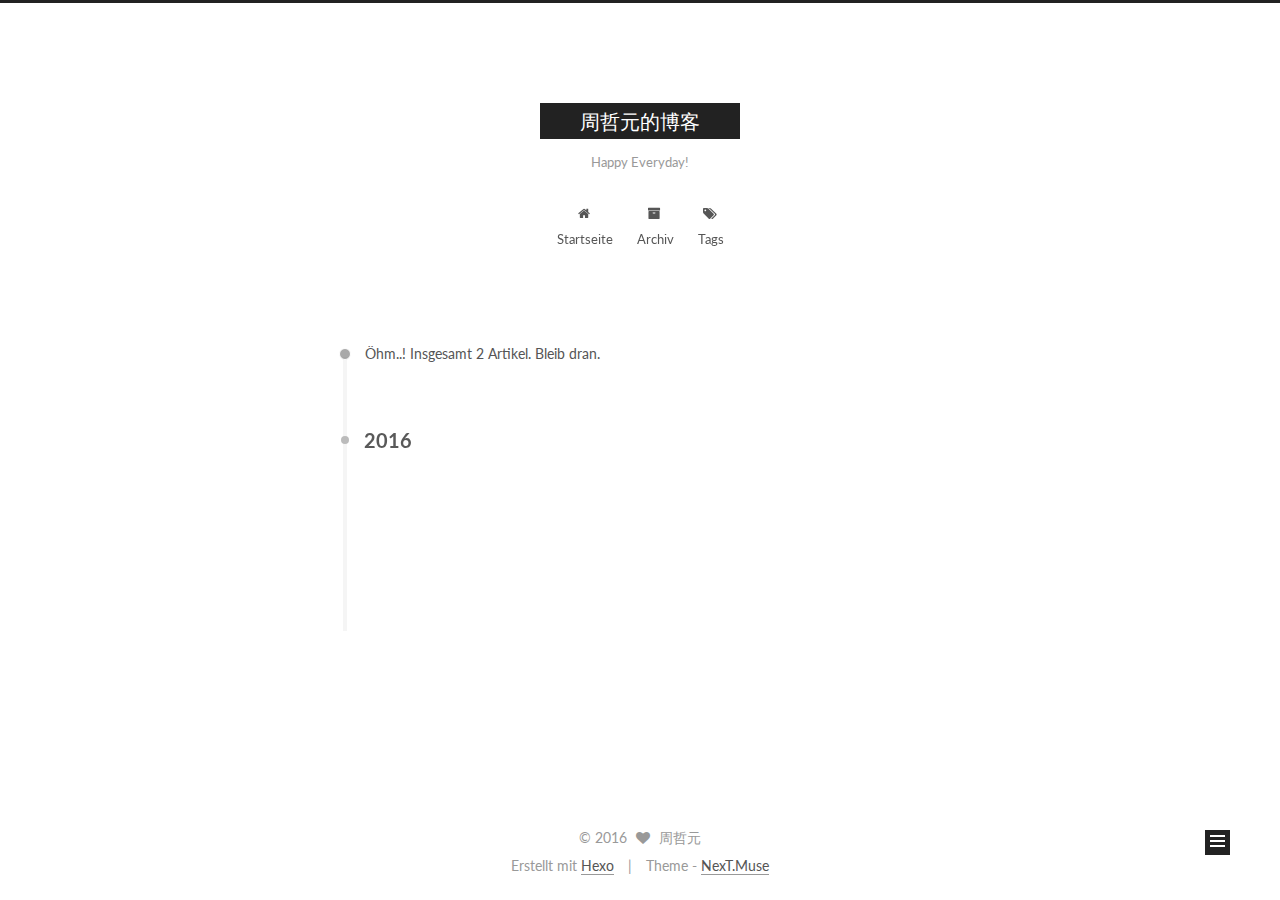
==== commit 78c78f75: "Site updated: 2016-12-28 16:45:36" ====
--- a/archives/index.html
+++ b/archives/index.html
@@ -84,12 +84,15 @@
 
 
 
+<meta name="description" content="This is my blog supported by hexo and github.">
 <meta property="og:type" content="website">
-<meta property="og:title" content="Hexo">
+<meta property="og:title" content="周哲元的博客">
 <meta property="og:url" content="http://yoursite.com/archives/index.html">
-<meta property="og:site_name" content="Hexo">
+<meta property="og:site_name" content="周哲元的博客">
+<meta property="og:description" content="This is my blog supported by hexo and github.">
 <meta name="twitter:card" content="summary">
-<meta name="twitter:title" content="Hexo">
+<meta name="twitter:title" content="周哲元的博客">
+<meta name="twitter:description" content="This is my blog supported by hexo and github.">
 
 
 
@@ -123,7 +126,7 @@
 
 
 
-  <title> Archiv | Hexo </title>
+  <title> Archiv | 周哲元的博客 </title>
 </head>
 
 <body itemscope itemtype="http://schema.org/WebPage" lang="">
@@ -154,12 +157,12 @@
   <div class="custom-logo-site-title">
     <a href="/"  class="brand" rel="start">
       <span class="logo-line-before"><i></i></span>
-      <span class="site-title">Hexo</span>
+      <span class="site-title">周哲元的博客</span>
       <span class="logo-line-after"><i></i></span>
     </a>
   </div>
     
-      <p class="site-subtitle"></p>
+      <p class="site-subtitle">Happy Everyday!</p>
     
 </div>
 
@@ -354,9 +357,9 @@
         <div class="site-author motion-element" itemprop="author" itemscope itemtype="http://schema.org/Person">
           <img class="site-author-image" itemprop="image"
                src="/images/avatar.gif"
-               alt="John Doe" />
-          <p class="site-author-name" itemprop="name">John Doe</p>
-          <p class="site-description motion-element" itemprop="description"></p>
+               alt="周哲元" />
+          <p class="site-author-name" itemprop="name">周哲元</p>
+          <p class="site-description motion-element" itemprop="description">This is my blog supported by hexo and github.</p>
         </div>
         <nav class="site-state motion-element">
         
@@ -411,7 +414,7 @@
   <span class="with-love">
     <i class="fa fa-heart"></i>
   </span>
-  <span class="author" itemprop="copyrightHolder">John Doe</span>
+  <span class="author" itemprop="copyrightHolder">周哲元</span>
 </div>
 
 
--- a/css/main.css
+++ b/css/main.css
@@ -1680,7 +1680,7 @@
   width: 4px;
   height: 4px;
   border-radius: 50%;
-  background: #ffff2e;
+  background: #ff2930;
 }
 .links-of-blogroll {
   font-size: 13px;
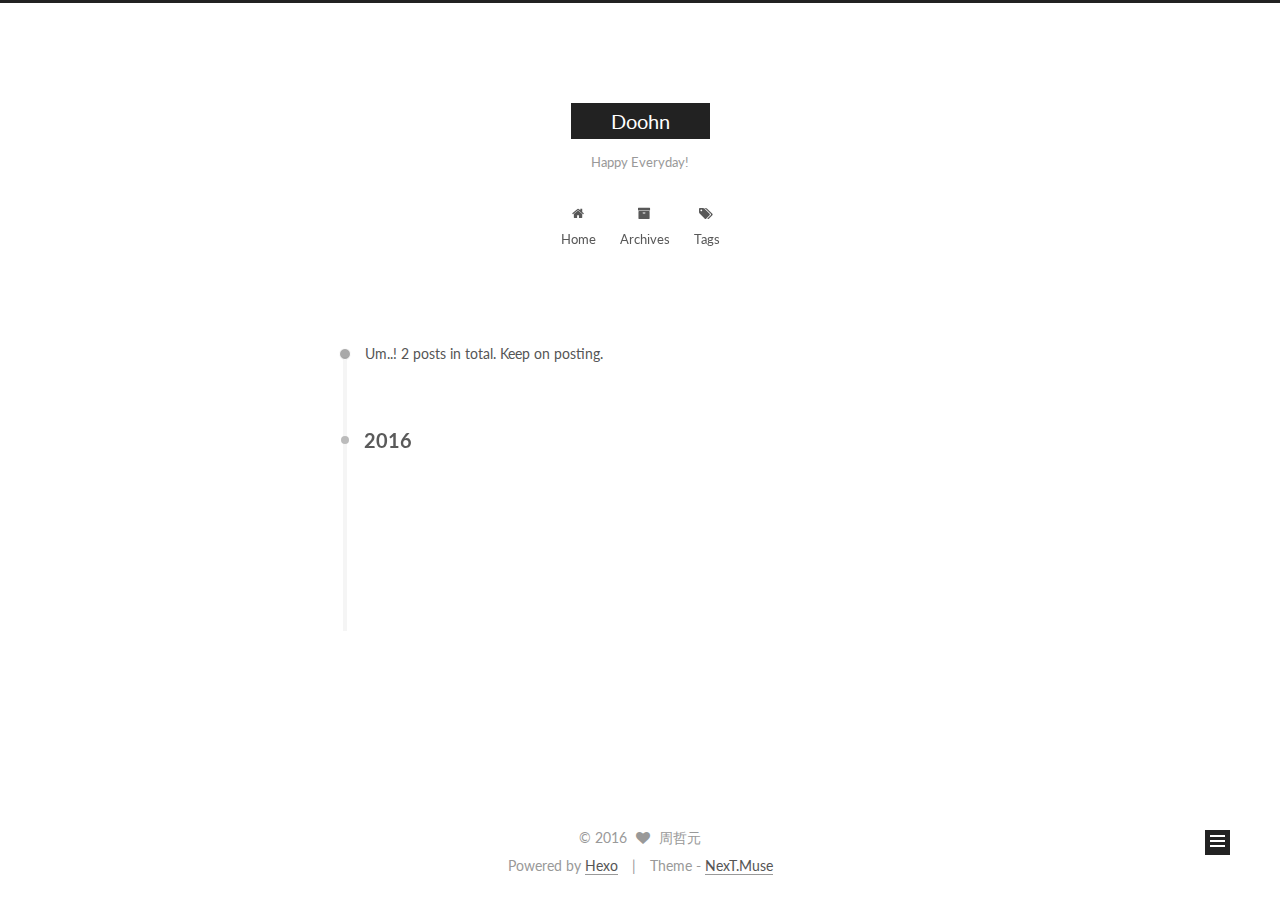
==== commit ade35f36: "Site updated: 2016-12-28 16:47:59" ====
--- a/archives/index.html
+++ b/archives/index.html
@@ -86,12 +86,12 @@
 
 <meta name="description" content="This is my blog supported by hexo and github.">
 <meta property="og:type" content="website">
-<meta property="og:title" content="周哲元的博客">
+<meta property="og:title" content="Doohn">
 <meta property="og:url" content="http://yoursite.com/archives/index.html">
-<meta property="og:site_name" content="周哲元的博客">
+<meta property="og:site_name" content="Doohn">
 <meta property="og:description" content="This is my blog supported by hexo and github.">
 <meta name="twitter:card" content="summary">
-<meta name="twitter:title" content="周哲元的博客">
+<meta name="twitter:title" content="Doohn">
 <meta name="twitter:description" content="This is my blog supported by hexo and github.">
 
 
@@ -126,7 +126,7 @@
 
 
 
-  <title> Archiv | 周哲元的博客 </title>
+  <title> Archive | Doohn </title>
 </head>
 
 <body itemscope itemtype="http://schema.org/WebPage" lang="">
@@ -157,7 +157,7 @@
   <div class="custom-logo-site-title">
     <a href="/"  class="brand" rel="start">
       <span class="logo-line-before"><i></i></span>
-      <span class="site-title">周哲元的博客</span>
+      <span class="site-title">Doohn</span>
       <span class="logo-line-after"><i></i></span>
     </a>
   </div>
@@ -186,7 +186,7 @@
             
               <i class="menu-item-icon fa fa-fw fa-home"></i> <br />
             
-            Startseite
+            Home
           </a>
         </li>
       
@@ -196,7 +196,7 @@
             
               <i class="menu-item-icon fa fa-fw fa-archive"></i> <br />
             
-            Archiv
+            Archives
           </a>
         </li>
       
@@ -238,7 +238,7 @@
       
         
       
-      Öhm..! Insgesamt 2 Artikel. Bleib dran.
+      Um..! 2 posts in total. Keep on posting.
     </span>
 
     
@@ -367,7 +367,7 @@
             <div class="site-state-item site-state-posts">
               <a href="/archives">
                 <span class="site-state-item-count">2</span>
-                <span class="site-state-item-name">Artikel</span>
+                <span class="site-state-item-name">posts</span>
               </a>
             </div>
           
@@ -419,7 +419,7 @@
 
 
 <div class="powered-by">
-  Erstellt mit  <a class="theme-link" href="https://hexo.io">Hexo</a>
+  Powered by <a class="theme-link" href="https://hexo.io">Hexo</a>
 </div>
 
 <div class="theme-info">
--- a/css/main.css
+++ b/css/main.css
@@ -1680,7 +1680,7 @@
   width: 4px;
   height: 4px;
   border-radius: 50%;
-  background: #ff2930;
+  background: #ff069a;
 }
 .links-of-blogroll {
   font-size: 13px;
